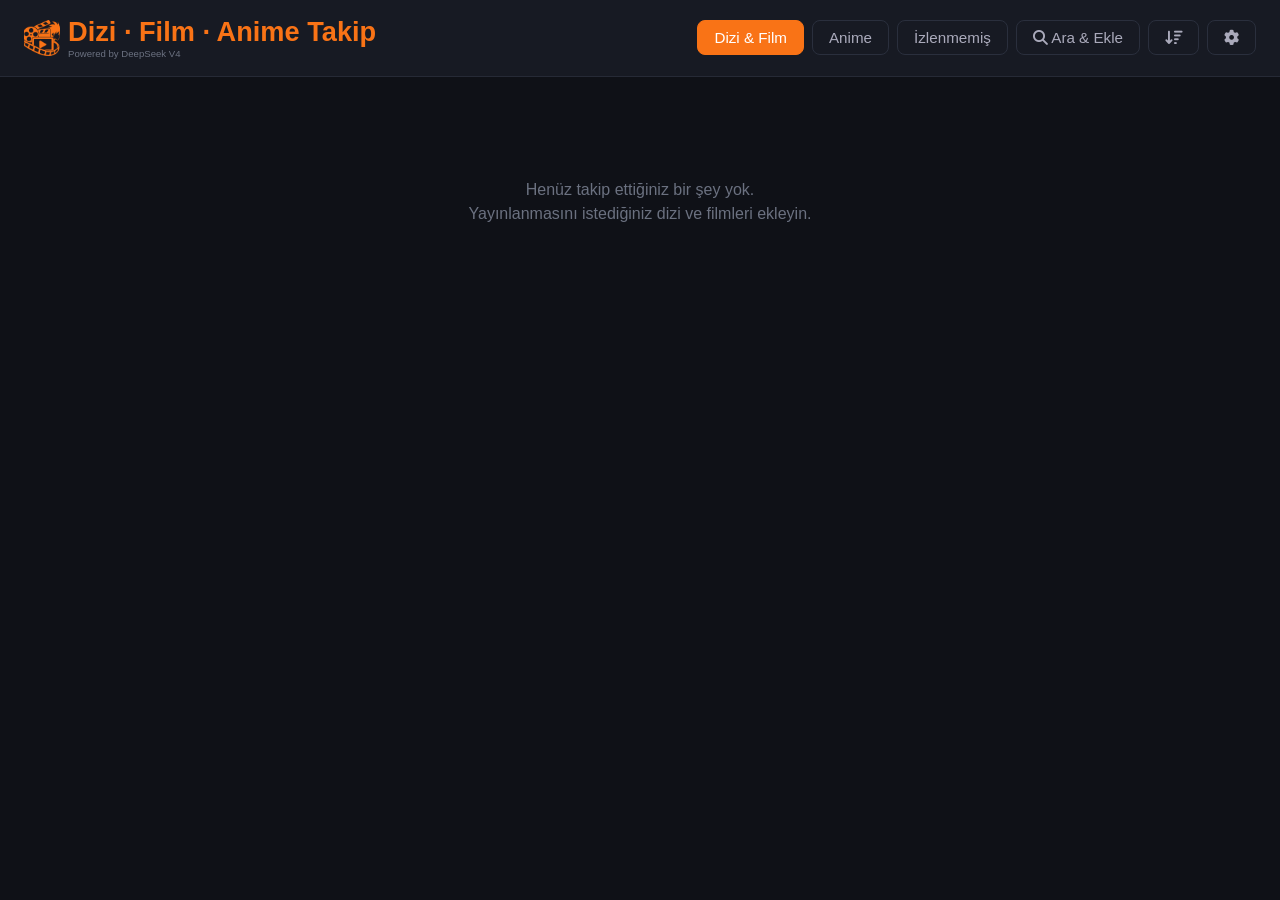
==== static/index.html @ a3ce1bc9 "Faz 2: klasor duzenlemesi (py/db/docker/md/requirements/sh/service/backup/bak + static js/css/images" ====
<!DOCTYPE html>
<html lang="tr">
<head>
  <meta charset="UTF-8" />
  <meta name="viewport" content="width=device-width, initial-scale=1.0" />
  <title>Takip Listesi</title>
  <link rel="stylesheet" href="/static/css/style.css?v=304" />
  <link rel="stylesheet" href="https://cdnjs.cloudflare.com/ajax/libs/font-awesome/6.5.1/css/all.min.css" />
</head>
<body>
  <nav>
    <div class="logo">
      <img class="logo-img" src="/static/images/logo.png" alt="Logo" />
      <div>
        <div class="logo-title" data-i18n="logo_title">Dizi · Film · Anime Takip</div>
        <div class="logo-sub">Powered by DeepSeek V4</div>
      </div>
    </div>
    <div class="tabs">
      <button id="tab-followed" class="tab active" data-i18n="tab_followed">Dizi &amp; Film</button>
      <button id="tab-anime" class="tab" data-i18n="tab_anime">Anime</button>
      <button id="tab-unwatched" class="tab" data-i18n="tab_unwatched">İzlenmemiş</button>
      <button id="tab-search" class="tab"><i class="fa-solid fa-magnifying-glass"></i> <span data-i18n="tab_search">Ara &amp; Ekle</span></button>
      <div class="sort-wrap">
        <button id="tab-sort" class="tab" data-i18n-title="sort_title"><i class="fa-solid fa-arrow-down-wide-short"></i></button>
        <div id="sort-menu" class="sort-menu">
          <button class="sort-item" data-sort="added"><i class="fa-solid fa-clock"></i><span data-i18n="sort_added">Ekleme sırası</span></button>
          <button class="sort-item" data-sort="alpha"><i class="fa-solid fa-arrow-down-a-z"></i><span data-i18n="sort_alpha">Alfabetik</span></button>
          <button class="sort-item" data-sort="score"><i class="fa-solid fa-star"></i><span data-i18n="sort_score">Puana göre</span></button>
          <button class="sort-item" data-sort="date"><i class="fa-solid fa-calendar"></i><span data-i18n="sort_date">Yaklaşan tarih</span></button>
          <button class="sort-item" data-sort="type"><i class="fa-solid fa-layer-group"></i><span data-i18n="sort_type">Türe göre</span></button>
        </div>
      </div>
      <div class="settings-wrap">
        <button id="tab-settings" class="tab"><i class="fa-solid fa-gear"></i></button>
        <div id="settings-menu" class="settings-menu">
          <button class="settings-menu-item" data-target="settings-lang-modal"><i class="fa-solid fa-globe"></i><span data-i18n="settings_lang">Dil ve Zaman</span></button>
          <button class="settings-menu-item" data-target="settings-tmdb-modal"><i class="fa-solid fa-key"></i><span data-i18n="settings_tmdb">TMDB ve Telegram</span></button>
          <button class="settings-menu-item tmdb-locked" data-target="settings-favactors-modal"><i class="fa-solid fa-heart"></i><span data-i18n="settings_favactors">Favori Oyuncular</span></button>
          <button class="settings-menu-item tmdb-locked" data-target="settings-favgenres-modal"><i class="fa-solid fa-star"></i><span data-i18n="settings_favgenres">Favori Türler</span></button>
          <button class="settings-menu-item tmdb-locked" data-target="settings-notify-modal"><i class="fa-solid fa-bell"></i><span data-i18n="settings_notify">Bildirim Ayarları</span></button>
          <button class="settings-menu-item tmdb-locked" data-target="settings-update-modal"><i class="fa-solid fa-rotate"></i><span data-i18n="settings_update">Güncelleme</span></button>
        </div>
      </div>
    </div>
  </nav>

  <main>
    <div id="tmdb-key-banner" class="tmdb-key-banner" style="display:none">
      <i class="fa-solid fa-triangle-exclamation"></i>
      <span id="tmdb-key-msg"></span>
      <button id="tmdb-key-close" class="tmdb-key-close" data-i18n-title="close">&times;</button>
    </div>
    <!-- Followed view -->
    <section id="view-followed" class="view active">
      <div id="poster-grid" class="poster-grid"></div>
      <div id="empty-followed" class="empty">
        <p data-i18n="empty_1">Henüz takip ettiğiniz bir şey yok.</p>
        <p data-i18n="empty_2">Yayınlanmasını istediğiniz dizi ve filmleri ekleyin.</p>
      </div>
    </section>

    <!-- Anime view -->
    <section id="view-anime" class="view">
      <div id="anime-grid" class="poster-grid"></div>
      <div id="empty-anime" class="empty">
        <p data-i18n="anime_empty_1">Henüz takip ettiğiniz anime yok.</p>
        <p data-i18n="anime_empty_2">Ara &amp; Ekle sekmesinden Anime seçerek ekleyin.</p>
      </div>
    </section>

    <!-- Unwatched view -->
    <section id="view-unwatched" class="view">
      <div id="unwatched-shows-wrap">
        <h2 class="unwatched-section-title" data-i18n="unwatched_shows">İzlenmemiş Diziler</h2>
        <div id="unwatched-shows" class="poster-grid"></div>
      </div>
      <div id="unwatched-anime-wrap">
        <h2 class="unwatched-section-title" data-i18n="unwatched_anime">İzlenmemiş Animeler</h2>
        <div id="unwatched-anime" class="poster-grid"></div>
      </div>
      <div id="empty-unwatched" class="empty">
        <p data-i18n="empty_unwatched">İzlenmemiş bölüm yok.</p>
      </div>
    </section>

    <!-- Search view -->
    <section id="view-search" class="view">
      <div class="search-card">
        <div class="search-card-header">
          <h2 data-i18n="tab_search">Ara &amp; Ekle</h2>
          <button id="search-close" class="modal-close" data-tip="Kapat" data-i18n-title="close">&times;</button>
        </div>
        <div class="search-area">
          <div class="search-block">
            <h3 class="search-block-title" data-i18n="search_basic">Ara</h3>
            <div class="media-toggle">
              <button id="media-show" class="active" data-i18n="search_type_show">Dizi &amp; Film</button>
              <button id="media-anime" data-i18n="search_type_anime">Anime</button>
            </div>
            <div class="search-bar">
              <input id="normal-search-input" type="text" placeholder="Film veya dizi ara..." data-i18n="search_placeholder" />
            </div>
            <div class="combo-search-row">
              <button id="normal-search-btn" class="search-action-btn" data-i18n="search_basic">Ara</button>
            </div>
          </div>
          <div class="search-block">
            <h3 class="search-block-title" data-i18n="search_combo">Çoklu Ara</h3>
            <div class="filter-add-row">
              <button id="filter-actor" class="filter-add-btn" data-i18n="filter_actor">Oyuncu</button>
              <button id="filter-genre" class="filter-add-btn" data-i18n="filter_genre">Tür</button>
              <button id="filter-year" class="filter-add-btn" data-i18n="search_type_year">Yıl</button>
              <button id="filter-score" class="filter-add-btn" data-i18n="search_type_score">Puan</button>
            </div>
            <div id="filter-chips" class="filter-chips"></div>
            <div class="combo-search-row">
              <button id="search-btn" class="search-action-btn" data-i18n="search_basic">Ara</button>
            </div>
          </div>
        </div>
      </div>
    </section>

    <!-- Search results modal -->
    <div id="search-results-modal" class="modal-overlay" style="display:none">
      <div class="modal results-modal">
        <div class="modal-header">
          <h3 id="results-title"></h3>
          <button id="search-results-close" class="modal-close" data-tip="Kapat" data-i18n-title="close">&times;</button>
        </div>
        <div id="search-results" class="poster-grid modal-body"></div>
        <div id="anime-results" class="poster-grid modal-body" style="display:none"></div>
      </div>
    </div>

  </main>

  <div id="toast" class="toast"></div>

  <!-- Settings modals -->
  <div id="settings-lang-modal" class="modal-overlay settings-modal-overlay" style="display:none">
    <div class="modal settings-modal">
      <div class="modal-header">
        <h3 data-i18n="settings_lang">Dil ve Zaman</h3>
        <button class="modal-close settings-modal-close" data-tip="Kapat" data-i18n-title="close">&times;</button>
      </div>
      <div class="modal-body settings-form">
        <label><span class="settings-label-head"><span data-i18n="label_lang">Uygulama Dili / TMDB Dili</span><span class="saved-hint" data-i18n="saved">Kaydedildi</span></span>
          <select id="s-lang">
            <option value="tr-TR">Türkçe</option>
            <option value="en-US">English</option>
            <option value="de-DE">Deutsch</option>
            <option value="fr-FR">Français</option>
            <option value="es-ES">Español</option>
            <option value="it-IT">Italiano</option>
            <option value="ru-RU">Русский</option>
            <option value="ar-SA">العربية</option>
            <option value="pt-BR">Português (BR)</option>
            <option value="nl-NL">Nederlands</option>
            <option value="pl-PL">Polski</option>
            <option value="ja-JP">日本語</option>
            <option value="ko-KR">한국어</option>
            <option value="zh-CN">中文</option>
          </select>
        </label>
        <label><span class="settings-label-head"><span data-i18n="label_tz">Zaman Dilimi</span><span class="saved-hint" data-i18n="saved">Kaydedildi</span></span>
          <div class="tz-combobox">
            <input id="s-tz" type="text" placeholder="Yazın ve seçin..." autocomplete="off" data-i18n="tz_placeholder" />
            <div id="s-tz-list" class="tz-list" style="display:none"></div>
          </div>
        </label>
      </div>
    </div>
  </div>

  <div id="settings-tmdb-modal" class="modal-overlay settings-modal-overlay" style="display:none">
    <div class="modal settings-modal">
      <div class="modal-header">
        <h3 data-i18n="settings_tmdb">TMDB ve Telegram</h3>
        <button class="modal-close settings-modal-close" data-tip="Kapat" data-i18n-title="close">&times;</button>
      </div>
      <div class="modal-body settings-form">
        <label><span class="settings-label-head"><span data-i18n="label_tmdb">TMDB API Key</span><span class="saved-hint" data-i18n="saved">Kaydedildi</span></span>
          <input id="s-tmdb" type="text" placeholder="tmdb_api_key" />
        </label>
        <label><span class="settings-label-head"><span data-i18n="label_token">Telegram Bot Token</span><span class="saved-hint" data-i18n="saved">Kaydedildi</span></span>
          <input id="s-token" type="text" placeholder="123456:ABC-DEF..." />
        </label>
        <label><span class="settings-label-head"><span data-i18n="label_chat">Telegram Chat ID</span><span class="saved-hint" data-i18n="saved">Kaydedildi</span></span>
          <input id="s-chat" type="text" placeholder="-100123456789" />
        </label>
        <label><span class="settings-label-head"><span data-i18n="label_ntfy">ntfy Konu</span><span class="saved-hint" data-i18n="saved">Kaydedildi</span></span>
          <input id="s-ntfy" type="text" placeholder="konu-adi" data-i18n="ntfy_placeholder" />
        </label>
        <label><span class="settings-label-head"><span data-i18n="label_hour">Bildirim Saati (günlük)</span><span class="saved-hint" data-i18n="saved">Kaydedildi</span></span>
          <div class="time-combobox">
            <input id="s-hour" type="text" value="09:00" />
            <i class="fa-solid fa-clock time-clock"></i>
            <div id="s-time-list" class="time-list" style="display:none">
              <div class="time-col">
                <div class="time-col-title" data-i18n="time_hour">Saat</div>
                <div class="time-col-body" id="s-hour-list"></div>
              </div>
              <div class="time-col">
                <div class="time-col-title" data-i18n="time_minute">Dakika</div>
                <div class="time-col-body" id="s-minute-list"></div>
              </div>
            </div>
          </div>
        </label>
        <div class="settings-actions">
          <button id="test-settings" class="btn"><span data-i18n="test_message">Test Mesajı Gönder</span></button>
        </div>
        <div id="settings-msg" class="msg"></div>
      </div>
    </div>
  </div>

  <div id="settings-favactors-modal" class="modal-overlay settings-modal-overlay" style="display:none">
    <div class="modal settings-modal">
      <div class="modal-header">
        <h3 data-i18n="settings_favactors">Favori Oyuncular</h3>
        <button class="modal-close settings-modal-close" data-tip="Kapat" data-i18n-title="close">&times;</button>
      </div>
      <div class="modal-body">
        <div id="fav-actors-list" class="fav-list"></div>
      </div>
    </div>
  </div>

  <div id="settings-favgenres-modal" class="modal-overlay settings-modal-overlay" style="display:none">
    <div class="modal settings-modal">
      <div class="modal-header">
        <h3 data-i18n="settings_favgenres">Favori Türler</h3>
        <button class="modal-close settings-modal-close" data-tip="Kapat" data-i18n-title="close">&times;</button>
      </div>
      <div class="modal-body">
        <div id="fav-genres-list" class="fav-list"></div>
      </div>
    </div>
  </div>

  <div id="settings-notify-modal" class="modal-overlay settings-modal-overlay" style="display:none">
    <div class="modal settings-modal">
      <div class="modal-header">
        <h3 data-i18n="settings_notify">Bildirim Ayarları</h3>
        <button class="modal-close settings-modal-close" data-tip="Kapat" data-i18n-title="close">&times;</button>
      </div>
      <div class="modal-body">
        <div class="notify-row">
          <span class="notify-name"><i class="fa-brands fa-telegram notify-ico-telegram"></i> Telegram</span>
          <label class="switch"><input type="checkbox" id="s-telegram-enabled" checked /><span class="slider"></span></label>
        </div>
        <div class="notify-row">
          <span class="notify-name"><i class="fa-solid fa-bell notify-ico-ntfy"></i> ntfy</span>
          <label class="switch"><input type="checkbox" id="s-ntfy-enabled" checked /><span class="slider"></span></label>
        </div>
        <div id="notify-saved-hint" class="notify-saved" data-i18n="saved">Kaydedildi</div>
      </div>
    </div>
  </div>

  <!-- Update settings modal -->
      <div id="settings-update-modal" class="modal-overlay settings-modal-overlay" style="display:none">
    <div class="modal settings-modal">
      <div class="modal-header">
        <h3 data-i18n="settings_update">Güncelleme</h3>
        <button class="modal-close settings-modal-close" data-tip="Kapat" data-i18n-title="close">&times;</button>
      </div>
      <div class="modal-body settings-form">
        <label><span class="settings-label-head"><span data-i18n="label_sync_hour">Bölüm Güncelleme Saati</span><span class="saved-hint" data-i18n="saved">Kaydedildi</span></span>
          <div class="time-combobox">
            <input id="s-sync-hour" type="text" value="09:00" />
            <i class="fa-solid fa-clock time-clock"></i>
            <div id="s-sync-time-list" class="time-list" style="display:none">
              <div class="time-col">
                <div class="time-col-title" data-i18n="time_hour">Saat</div>
                <div class="time-col-body" id="s-sync-hour-list"></div>
              </div>
              <div class="time-col">
                <div class="time-col-title" data-i18n="time_minute">Dakika</div>
                <div class="time-col-body" id="s-sync-minute-list"></div>
              </div>
            </div>
          </div>
        </label>
        <label><span class="settings-label-head"><span data-i18n="label_genre_hour">Tür Güncelleme Saati</span><span class="saved-hint" data-i18n="saved">Kaydedildi</span></span>
          <div class="time-combobox">
            <input id="s-genre-hour" type="text" value="05:00" />
            <i class="fa-solid fa-clock time-clock"></i>
            <div id="s-genre-time-list" class="time-list" style="display:none">
              <div class="time-col">
                <div class="time-col-title" data-i18n="time_hour">Saat</div>
                <div class="time-col-body" id="s-genre-hour-list"></div>
              </div>
              <div class="time-col">
                <div class="time-col-title" data-i18n="time_minute">Dakika</div>
                <div class="time-col-body" id="s-genre-minute-list"></div>
              </div>
            </div>
          </div>
        </label>
        <label><span class="settings-label-head"><span data-i18n="label_data_hour">Veri Güncelleme Saati</span><span class="saved-hint" data-i18n="saved">Kaydedildi</span></span>
          <div class="time-combobox">
            <input id="s-data-hour" type="text" value="05:10" />
            <i class="fa-solid fa-clock time-clock"></i>
            <div id="s-data-time-list" class="time-list" style="display:none">
              <div class="time-col">
                <div class="time-col-title" data-i18n="time_hour">Saat</div>
                <div class="time-col-body" id="s-data-hour-list"></div>
              </div>
              <div class="time-col">
                <div class="time-col-title" data-i18n="time_minute">Dakika</div>
                <div class="time-col-body" id="s-data-minute-list"></div>
              </div>
            </div>
          </div>
        </label>
        <div id="update-saved-hint" class="notify-saved" data-i18n="saved">Kaydedildi</div>
      </div>
    </div>
  </div>

  <!-- Releases modal -->
  <div id="releases-modal" class="modal-overlay" style="display:none">
    <div class="modal">
      <div class="modal-header">
        <h3 id="releases-title"></h3>
        <button id="releases-close" class="modal-close" data-tip="Kapat" data-i18n-title="close">&times;</button>
      </div>
      <div id="releases-body" class="modal-body"></div>
    </div>
  </div>

  <!-- Details modal -->
  <div id="details-modal" class="modal-overlay" style="display:none">
    <div class="modal details-modal">
      <div class="modal-header">
        <h3 id="details-title"></h3>
        <div class="details-header-actions">
          <button id="details-calendar" class="modal-close" data-tip="Yayın takvimi" data-i18n-title="calendar_title">
            <svg viewBox="0 0 24 24" width="16" height="16" fill="none" stroke="currentColor" stroke-width="2" stroke-linecap="round" stroke-linejoin="round" aria-hidden="true">
              <rect x="3" y="4" width="18" height="18" rx="2" ry="2"></rect>
              <line x1="16" y1="2" x2="16" y2="6"></line>
              <line x1="8" y1="2" x2="8" y2="6"></line>
              <line x1="3" y1="10" x2="21" y2="10"></line>
            </svg>
          </button>
          <button id="details-close" class="modal-close" data-tip="Kapat" data-i18n-title="close">&times;</button>
        </div>
      </div>
      <div id="details-body" class="modal-body"></div>
    </div>
  </div>

  <!-- Confirm modal -->
  <div id="confirm-modal" class="modal-overlay" style="display:none">
    <div class="modal confirm-modal">
      <div class="modal-header">
        <h3 data-i18n="confirm_unfollow">Takibi Bırak</h3>
        <button id="confirm-close" class="modal-close" data-tip="Kapat" data-i18n-title="close">&times;</button>
      </div>
      <div id="confirm-body" class="modal-body">
        <p id="confirm-text" class="confirm-text"></p>
        <div class="confirm-actions">
          <button id="confirm-yes" class="btn confirm-danger" data-i18n="confirm_yes">Evet, Sil</button>
          <button id="confirm-no" class="btn" data-i18n="confirm_no">Vazgeç</button>
        </div>
      </div>
    </div>
  </div>

  <!-- Person modal -->
  <div id="person-modal" class="modal-overlay" style="display:none">
    <div class="modal person-modal">
      <div class="modal-header">
        <h3 id="person-title"></h3>
        <button id="person-close" class="modal-close" data-tip="Kapat" data-i18n-title="close">&times;</button>
      </div>
      <div id="person-body" class="modal-body"></div>
    </div>
  </div>

  <!-- Favorite picker modal -->
  <div id="picker-modal" class="modal-overlay" style="display:none">
    <div class="modal picker-modal">
      <div class="modal-header">
        <h3 id="picker-title"></h3>
        <button id="picker-close" class="modal-close" data-tip="Kapat" data-i18n-title="close">&times;</button>
      </div>
      <div id="picker-body" class="modal-body"></div>
      <div class="modal-footer">
        <button id="picker-go" class="btn primary"><span data-i18n="picker_add">Ekle</span></button>
      </div>
    </div>
  </div>

  <!-- Value input modal (year/score) -->
  <div id="value-modal" class="modal-overlay" style="display:none">
    <div class="modal value-modal">
      <div class="modal-header">
        <h3 id="value-title"></h3>
        <button id="value-close" class="modal-close" data-tip="Kapat" data-i18n-title="close">&times;</button>
      </div>
      <div class="modal-body value-body">
        <input id="value-input" type="text" />
      </div>
      <div class="modal-footer">
        <button id="value-go" class="btn primary"><span data-i18n="picker_add">Ekle</span></button>
      </div>
    </div>
  </div>

  <!-- Unwatched episodes modal -->
  <div id="unwatched-modal" class="modal-overlay" style="display:none">
    <div class="modal unwatched-modal">
      <div class="modal-header">
        <h3 id="unwatched-title"></h3>
        <button id="unwatched-close" class="modal-close" data-tip="Kapat" data-i18n-title="close">&times;</button>
      </div>
      <div id="unwatched-body" class="modal-body"></div>
    </div>
  </div>

  <script src="/static/js/tracker.js?v=309"></script>
</body>
</html>
---- static/css/style.css ----
* {
  box-sizing: border-box;
  margin: 0;
  padding: 0;
}

body {
  font-family: -apple-system, BlinkMacSystemFont, "Segoe UI", Roboto, sans-serif;
  background: #0f1117;
  color: #e6e6e6;
  min-height: 100vh;
}

nav {
  display: flex;
  align-items: center;
  justify-content: space-between;
  flex-wrap: wrap;
  gap: 12px;
  padding: 16px 24px;
  background: #171a23;
  border-bottom: 1px solid #262a36;
  position: sticky;
  top: 0;
  z-index: 10;
}

.logo {
  font-size: 1.3rem;
  font-weight: 700;
  color: #f97316;
  display: flex;
  align-items: center;
  gap: 8px;
}

.logo-img {
  width: 36px;
  height: 36px;
  border-radius: 8px;
  object-fit: cover;
}

.sort-wrap {
  position: relative;
  display: inline-block;
}

.sort-menu {
  position: absolute;
  top: calc(100% + 8px);
  right: 0;
  min-width: 200px;
  background: #1e2230;
  border: 1px solid #3a4050;
  border-radius: 10px;
  padding: 6px;
  box-shadow: 0 10px 24px rgba(0, 0, 0, 0.5);
  display: none;
  z-index: 20;
}

.sort-menu.open {
  display: block;
}

.sort-item {
  display: flex;
  align-items: center;
  gap: 10px;
  width: 100%;
  padding: 9px 12px;
  background: none;
  border: none;
  border-radius: 8px;
  color: #c8cdd8;
  font-size: 0.9rem;
  text-align: left;
  cursor: pointer;
  transition: background 0.15s ease, color 0.15s ease;
}

.sort-item:hover {
  background: #262a36;
  color: #fff;
}

.sort-item.active {
  background: #f97316;
  color: #fff;
}

.sort-item i {
  width: 16px;
  text-align: center;
  font-size: 0.85rem;
}

@media (min-width: 601px) {
  .logo {
    font-size: 1.7rem;
  }

  .search-area {
    margin-top: 24px;
    margin-bottom: 18px;
  }

  .search-bar {
    margin-bottom: 0;
  }

  .search-bar input {
    flex: 1;
    min-width: 0;
    padding: 14px 18px;
    font-size: 1.1rem;
  }

  .search-bar button {
    flex-shrink: 0;
    padding: 0 26px;
  }

  /* Desktop: arama kutusu sola yanaşık */
  #view-search.active {
    align-items: flex-start;
  }
}

.logo-sub {
  font-size: 0.6rem;
  font-weight: 400;
  color: #6b7180;
  line-height: 1.2;
}

.tabs {
  display: flex;
  gap: 8px;
}

.tab {
  background: transparent;
  border: 1px solid #2a2f3d;
  color: #aab;
  padding: 8px 16px;
  border-radius: 8px;
  cursor: pointer;
  font-size: 0.95rem;
  transition: all 0.2s;
}

.tab:hover {
  background: #b45309;
  color: #fff;
}

.tab.active {
  background: #f97316;
  border-color: #f97316;
  color: #fff;
}

main {
  max-width: 1200px;
  margin: 0 auto;
  padding: 24px;
}

.view {
  display: none;
}

.view.active {
  display: block;
}

.poster-grid {
  display: flex;
  flex-wrap: wrap;
  justify-content: center;
  gap: 18px;
}

.poster-grid .card {
  flex: 0 0 auto;
  width: 170px;
}

.card {
  background: #171a23;
  border: 1px solid #262a36;
  border-radius: 12px;
  overflow: hidden;
  position: relative;
  transform-origin: center;
  transition: transform 0.25s ease, box-shadow 0.25s ease;
  z-index: 1;
}

.card:hover {
  transform: scale(1.06);
  border-color: #f97316;
  box-shadow: 0 10px 24px rgba(0, 0, 0, 0.45), 0 0 0 3px rgba(249, 115, 22, 0.3);
  z-index: 5;
}

.card.today-release-card {
  border-color: #60A5FA;
  box-shadow: 0 10px 24px rgba(0, 0, 0, 0.45), 0 0 0 3px rgba(96, 165, 250, 0.3);
}

.card.today-release-card:hover {
  border-color: #f97316;
  box-shadow: 0 10px 24px rgba(0, 0, 0, 0.45), 0 0 0 3px rgba(249, 115, 22, 0.3);
}

.card img {
  width: 100%;
  aspect-ratio: 2/3;
  object-fit: cover;
  background: #222;
  display: block;
}

.poster-wrap {
  position: relative;
  width: 100%;
  aspect-ratio: 2/3;
  overflow: hidden;
}

.poster-wrap img,
.poster-wrap .no-poster {
  width: 100%;
  height: 100%;
  aspect-ratio: 2/3;
}

.badge-watched {
  position: absolute;
  right: 8px;
  bottom: 8px;
  width: 30px;
  height: 30px;
  border-radius: 50%;
  background: rgba(0, 0, 0, 0.6);
  border: none;
  color: #16a34a;
  display: flex;
  align-items: center;
  justify-content: center;
  z-index: 2;
  pointer-events: none;
}

.badge-watched svg {
  width: 14px;
  height: 14px;
  stroke-width: 3;
}

@media (max-width: 600px) {
  .badge-watched {
    width: 26px;
    height: 26px;
    right: 6px;
    bottom: 6px;
  }
  .badge-watched svg {
    width: 12px;
    height: 12px;
  }
  .card .remove,
  .card .calendar-btn {
    width: 26px;
    height: 26px;
    top: 6px;
  }
  .card .remove {
    right: 6px;
  }
  .card .calendar-btn {
    left: 6px;
  }
}

.card .no-poster {
  width: 100%;
  aspect-ratio: 2/3;
  display: flex;
  align-items: center;
  justify-content: center;
  background: #22252f;
  color: #555a66;
  font-size: 2rem;
}

.card .info {
  padding: 10px 12px;
  text-align: center;
}

.card .info .title {
  font-weight: 600;
  font-size: 0.9rem;
  line-height: 1.3;
  min-height: 2.6em;
  margin-bottom: 4px;
  display: -webkit-box;
  -webkit-line-clamp: 2;
  -webkit-box-orient: vertical;
  overflow: hidden;
}

.card .info .meta {
  font-size: 0.8rem;
  color: #8b90a0;
}

.results-modal .card .info .meta {
  white-space: nowrap;
  overflow: hidden;
}

.card .info .meta .badge {
  display: inline-block;
  background: rgba(59, 130, 246, 0.15);
  color: #60a5fa;
  font-size: 0.7rem;
  font-weight: 600;
  padding: 1px 8px;
  border-radius: 999px;
  border: 1px solid rgba(59, 130, 246, 0.4);
  margin-bottom: 4px;
}

.card .info .meta .badge.badge-movie {
  background: rgba(34, 197, 94, 0.15);
  color: #22c55e;
  border-color: rgba(34, 197, 94, 0.4);
}

.card .info .meta .badge.badge-anime {
  background: rgba(236, 72, 153, 0.15);
  color: #f472b6;
  border-color: rgba(236, 72, 153, 0.4);
}

.card .info .meta .badge.badge-anime-status {
  background: rgba(139, 92, 246, 0.15);
  color: #a78bfa;
  border-color: rgba(139, 92, 246, 0.4);
  margin-left: 4px;
}

.card .info .meta .badge.badge-score {
  background: rgba(194, 120, 8, 0.15);
  color: #f97316;
  border: 1px solid rgba(194, 120, 8, 0.4);
  margin-left: 2px;
}

.card .info .meta .badge.badge-platform {
  background: rgba(212, 160, 23, 0.15);
  color: #d4a017;
  border-color: rgba(212, 160, 23, 0.4);
  display: block;
  width: fit-content;
  margin: 4px auto 0 auto;
  max-width: 90px;
  overflow: hidden;
  text-overflow: ellipsis;
  white-space: nowrap;
  vertical-align: middle;
}

.card .info .meta .next-ep {
  color: #22c55e;
  font-size: 0.75rem;
  font-weight: 600;
  margin-top: 3px;
}

.card .info .meta .next-ep .next-ep-days {
  display: inline-block;
  background: rgba(34, 197, 94, 0.15);
  color: #22c55e;
  font-weight: 600;
  font-size: 0.68rem;
  border-radius: 999px;
  border: 1px solid rgba(34, 197, 94, 0.4);
  padding: 1px 6px;
  min-width: 16px;
  text-align: center;
  line-height: 1.4;
}

.card .info .meta .next-ep.anime-ep {
  display: flex;
  flex-direction: row;
  align-items: center;
  justify-content: center;
  flex-wrap: wrap;
  gap: 4px;
  text-align: center;
}

.card .info .meta .next-ep.anime-ep .next-ep-days {
  margin-top: 0;
}

.card .info .meta .next-ep.anime-ep .next-ep-sep {
  color: #22c55e;
}

.season-count-badge,
.season-line .episode-count {
  display: inline-block;
  font-size: 0.7rem;
  font-weight: 600;
  padding: 1px 8px;
  border-radius: 999px;
  margin-left: 2px;
}

.season-count-badge {
  background: rgba(20, 184, 166, 0.15);
  color: #14b8a6;
  border: 1px solid rgba(20, 184, 166, 0.4);
}

.season-line .episode-count {
  background: rgba(139, 92, 246, 0.15);
  color: #a78bfa;
  border: 1px solid rgba(139, 92, 246, 0.4);
}

.season-line {
  margin-top: 4px;
  min-height: 18px;
}

.card .info .meta .next-ep.muted {
  color: #ef4444;
  font-weight: 500;
}

.card .info .meta .next-ep.today {
  color: #60a5fa;
  font-weight: 700;
}

.card .remove {
  position: absolute;
  top: 8px;
  right: 8px;
  background: rgba(0, 0, 0, 0.6);
  border: none;
  color: #ff5f57;
  font-size: 1.1rem;
  width: 30px;
  height: 30px;
  border-radius: 50%;
  cursor: pointer;
  display: none;
}

.card .calendar-btn {
  position: absolute;
  top: 8px;
  left: 8px;
  background: rgba(0, 0, 0, 0.6);
  border: none;
  color: #7dd3fc;
  width: 30px;
  height: 30px;
  border-radius: 50%;
  cursor: pointer;
  display: none;
  align-items: center;
  justify-content: center;
}

.card:hover .remove {
  display: block;
}

.card:hover .calendar-btn {
  display: flex;
}

.search-bar {
  display: flex;
  gap: 10px;
  margin-bottom: 24px;
}

.search-bar input {
  flex: 1;
  padding: 12px 16px;
  background: #171a23;
  border: 1px solid #2a2f3d;
  border-radius: 10px;
  color: #fff;
  font-size: 1rem;
}

.search-bar input:focus {
  outline: none;
  border-color: #f97316;
  box-shadow: 0 0 0 2px rgba(249, 115, 22, 0.3);
}

input:-webkit-autofill,
input:-webkit-autofill:hover,
input:-webkit-autofill:focus {
  -webkit-text-fill-color: #fff;
  -webkit-box-shadow: 0 0 0 1000px #171a23 inset;
  caret-color: #fff;
  transition: background-color 9999s ease-in-out 0s;
}

.search-bar button {
  padding: 0 20px;
  background: #f97316;
  border: none;
  border-radius: 10px;
  color: #fff;
  cursor: pointer;
  font-size: 1.1rem;
}

.search-area {
  display: flex;
  flex-direction: column;
  gap: 22px;
}

.search-block {
  border: 1px solid #262a36;
  border-radius: 12px;
  padding: 18px 20px;
}

.search-block:last-child {
  margin-bottom: 0;
}

.search-block-title {
  display: block;
  margin: 0 0 12px;
  padding: 0;
  font-size: 0.9rem;
  font-weight: 600;
  background: transparent;
  border: none;
  color: #f97316;
  text-transform: uppercase;
  letter-spacing: 0.06em;
  text-align: center;
  border-radius: 0;
}

.search-block {
  text-align: left;
}

.media-toggle {
  display: flex;
  justify-content: center;
  gap: 8px;
  margin-bottom: 14px;
}

.media-toggle button {
  padding: 9px 22px;
  background: #171a23;
  border: 1px solid #2a2f3d;
  border-radius: 10px;
  color: #a0a6b5;
  font-size: 0.95rem;
  cursor: pointer;
  transition: all 0.15s ease;
}

.media-toggle button:hover {
  border-color: #f97316;
  color: #fff;
}

.media-toggle button.active {
  background: #f97316;
  border-color: #f97316;
  color: #fff;
  font-weight: 600;
}

.filter-add-row {
  display: flex;
  justify-content: center;
  flex-wrap: wrap;
  gap: 8px;
  margin-bottom: 12px;
}

.filter-add-btn {
  padding: 7px 14px;
  background: #232838;
  border: 1px solid #333a4d;
  border-radius: 20px;
  color: #c9cedb;
  font-size: 0.85rem;
  cursor: pointer;
  transition: all 0.15s ease;
}

.filter-add-btn:hover {
  background: rgba(249, 115, 22, 0.2);
  border-color: #f97316;
  color: #fff;
}

.combo-search-row {
  display: flex;
  justify-content: center;
  margin-top: 12px;
}

.search-action-btn {
  display: inline-flex;
  align-items: center;
  justify-content: center;
  padding: 9px 22px;
  min-width: 80px;
  min-height: 38px;
  background: transparent;
  border: 1px solid #2a2f3d;
  border-radius: 10px;
  color: #c8cdd8;
  font-size: 0.95rem;
  font-weight: 600;
  cursor: pointer;
  transition: all 0.15s ease;
}

.search-action-btn:hover {
  background: transparent;
  border-color: #f97316;
  color: #fff;
}

.btn-spinner {
  display: inline-block;
  width: 14px;
  height: 14px;
  border: 2px solid rgba(255, 255, 255, 0.4);
  border-top-color: #fff;
  border-radius: 50%;
  animation: spin 0.7s linear infinite;
  vertical-align: middle;
}

@keyframes spin {
  to {
    transform: rotate(360deg);
  }
}

.filter-chips {
  display: flex;
  flex-wrap: wrap;
  justify-content: center;
  gap: 5px;
  margin-bottom: 12px;
  min-height: 0;
}

.chip {
  display: inline-flex;
  align-items: center;
  gap: 4px;
  background: #1e3a2a;
  border: 1px solid #2f5d3f;
  border-radius: 20px;
  padding: 2px 8px;
  font-size: 0.72rem;
  color: #c9cedb;
}

.chip-icon {
  flex-shrink: 0;
}

.chip-x {
  display: inline-flex;
  align-items: center;
  justify-content: center;
  width: 14px;
  height: 14px;
  padding: 0;
  background: transparent;
  border: none;
  color: #b91c1c;
  cursor: pointer;
  font-size: 0.65rem;
  line-height: 1;
  transform: translate(2px, 1px);
}

.chip-x:hover {
  color: #ef4444;
}

.empty {
  text-align: center;
  padding: 80px 20px;
  color: #6b7180;
}

.empty p {
  margin-bottom: 6px;
}

/* Settings */
#view-settings.active {
  display: flex;
  align-items: center;
  justify-content: center;
  flex-direction: column;
  min-height: calc(100vh - 140px);
  padding: 24px 0;
}

/* Search */
#view-search.active {
  display: flex;
  align-items: center;
  justify-content: flex-start;
  flex-direction: column;
  min-height: calc(100vh - 140px);
  padding: 24px 0;
}

/* Anime */
#view-anime.active {
  display: block;
  padding: 24px 0;
}

#view-anime .poster-grid {
  justify-content: center;
}

.search-card {
  width: 100%;
  max-width: 800px;
  background: #171a23;
  border: 1px solid #262a36;
  border-radius: 14px;
  padding: 24px 28px;
  box-shadow: 0 10px 30px rgba(0, 0, 0, 0.4);
}

#view-search .poster-grid {
  gap: 12px;
}

#view-search .poster-grid .card {
  width: 132px;
}

.search-card-header {
  display: flex;
  align-items: center;
  justify-content: space-between;
  margin-bottom: 18px;
}

#view-search h2 {
  margin: 0;
  font-size: 1.05rem;
  color: #f97316;
}

.modal.results-modal {
  max-width: 1000px;
  width: 100%;
}

#view-search .search-bar {
  margin-bottom: 0;
}

.settings-card {
  width: 100%;
  max-width: 480px;
  background: #171a23;
  border: 1px solid #262a36;
  border-radius: 14px;
  padding: 28px 32px;
  box-shadow: 0 10px 30px rgba(0, 0, 0, 0.4);
}

.settings-card-header {
  display: flex;
  align-items: center;
  justify-content: space-between;
  margin-bottom: 20px;
}

#view-settings h2 {
  margin: 0;
  text-align: center;
  font-size: 1.05rem;
  color: #f97316;
}

.settings-form {
  display: flex;
  flex-direction: column;
  gap: 18px;
}

.settings-menu-wrap {
  position: relative;
  margin-bottom: 18px;
}

.settings-menu-btn {
  display: flex;
  align-items: center;
  gap: 8px;
  width: 100%;
  padding: 10px 14px;
  background: #1e2230;
  border: 1px solid #3a4050;
  border-radius: 10px;
  color: #c8cdd8;
  font-size: 0.95rem;
  cursor: pointer;
  transition: background 0.15s ease, color 0.15s ease;
}

.settings-menu-btn:hover {
  background: #262a36;
  color: #fff;
}

.settings-wrap {
  position: relative;
  display: inline-block;
}

.settings-menu {
  position: absolute;
  top: calc(100% + 8px);
  right: 0;
  left: auto;
  min-width: 200px;
  background: #1e2230;
  border: 1px solid #3a4050;
  border-radius: 10px;
  padding: 6px;
  box-shadow: 0 10px 24px rgba(0, 0, 0, 0.5);
  display: none;
  z-index: 20;
}

.settings-menu.open {
  display: block;
}

.settings-menu-item {
  display: flex;
  align-items: center;
  gap: 10px;
  width: 100%;
  padding: 9px 12px;
  background: none;
  border: none;
  border-radius: 8px;
  color: #c8cdd8;
  font-size: 0.9rem;
  text-align: left;
  cursor: pointer;
  transition: background 0.15s ease, color 0.15s ease;
}

.settings-menu-item:hover {
  background: #262a36;
  color: #f97316;
}

.settings-menu-item i {
  width: 16px;
  text-align: center;
  font-size: 0.85rem;
}

.settings-menu-item:hover i {
  color: #f97316;
}

.settings-menu-item.locked {
  opacity: 0.45;
  cursor: not-allowed;
}

.settings-menu-item.locked:hover {
  background: none;
  color: #c8cdd8;
}

.settings-menu-item.locked:hover i {
  color: #c8cdd8;
}

.settings-modal {
  max-width: 480px;
  width: 100%;
}

.settings-submodal {
  display: flex;
  flex-direction: column;
  gap: 18px;
  margin-bottom: 20px;
}

.settings-submodal-header {
  font-size: 0.85rem;
  font-weight: 600;
  color: #f97316;
  text-transform: uppercase;
  letter-spacing: 0.06em;
  padding-bottom: 8px;
  border-bottom: 1px solid #262a36;
}

.settings-submodal label {
  display: flex;
  flex-direction: column;
  gap: 6px;
  font-weight: 500;
  color: #aab;
  font-size: 0.9rem;
}

.settings-submodal input,
.settings-submodal select {
  padding: 12px 14px;
  background: #171a23;
  border: 1px solid #2a2f3d;
  border-radius: 8px;
  color: #fff;
  font-size: 0.95rem;
  color-scheme: dark;
  cursor: pointer;
}

.settings-submodal input:focus,
.settings-submodal select:focus {
  outline: none;
  border-color: #f97316;
}

.fav-list {
  display: flex;
  flex-wrap: wrap;
  justify-content: center;
  gap: 8px;
  max-height: 60vh;
  overflow-y: auto;
}

.fav-empty {
  text-align: center;
  padding: 30px 20px;
  color: #6b7180;
  font-size: 0.9rem;
}

.fav-item {
  display: flex;
  flex: 0 0 auto;
  align-items: center;
  justify-content: space-between;
  gap: 10px;
  width: calc((100% - 8px) / 2);
  min-width: 0;
  padding: 8px 12px;
  background: rgba(255, 255, 255, 0.04);
  border: 1px solid #2a2f3b;
  border-radius: 8px;
}

.fav-name {
  font-size: 0.85rem;
  color: #e5e9f0;
  overflow: hidden;
  text-overflow: ellipsis;
  white-space: nowrap;
}

.fav-heart {
  flex-shrink: 0;
  display: flex;
  align-items: center;
  justify-content: center;
  width: 28px;
  height: 28px;
  background: transparent;
  border: none;
  border-radius: 6px;
  color: #ef4444;
  cursor: pointer;
  transition: transform 0.15s ease, color 0.15s ease;
}

.fav-heart:hover {
  transform: scale(1.15);
  color: #dc2626;
}

.notify-row {
  display: flex;
  flex-direction: row;
  align-items: center;
  justify-content: space-between;
  max-width: 250px;
  margin-left: auto;
  margin-right: auto;
  padding: 12px 8px;
}

.notify-row + .notify-row {
  margin-top: 4px;
}

.notify-name {
  display: flex;
  align-items: center;
  gap: 10px;
  font-size: 0.95rem;
  color: #c8cdd8;
}

.notify-name i {
  width: 18px;
  text-align: center;
  color: #f97316;
}

.notify-name i.notify-ico-telegram {
  color: #229ed9;
}

.notify-name i.notify-ico-ntfy {
  color: #2b8474;
}

.switch {
  position: relative;
  display: inline-block;
  width: 46px;
  height: 24px;
  flex-shrink: 0;
}

.switch input {
  opacity: 0;
  width: 0;
  height: 0;
}

.switch .slider {
  position: absolute;
  cursor: pointer;
  top: 0;
  left: 0;
  right: 0;
  bottom: 0;
  background: #3a4050;
  transition: 0.3s;
  border-radius: 24px;
}

.switch .slider:before {
  position: absolute;
  content: "";
  height: 18px;
  width: 18px;
  left: 3px;
  bottom: 3px;
  background: #fff;
  transition: 0.3s;
  border-radius: 50%;
}

.switch input:checked + .slider {
  background: #16a34a;
}

.switch input:checked + .slider:before {
  transform: translateX(22px);
}

.switch input:disabled + .slider {
  opacity: 0.45;
  cursor: not-allowed;
}

.tmdb-key-banner {
  display: flex;
  align-items: center;
  gap: 12px;
  max-width: 720px;
  margin: 12px auto 0;
  padding: 12px 16px;
  background: rgba(239, 68, 68, 0.12);
  border: 1px solid rgba(239, 68, 68, 0.55);
  border-radius: 10px;
  color: #fecaca;
  font-size: 14px;
  line-height: 1.5;
}

.tmdb-key-banner i {
  color: #ef4444;
  font-size: 18px;
  flex-shrink: 0;
}

.tmdb-key-banner a {
  color: #fca5a5;
  text-decoration: underline;
}

.tmdb-key-banner a:hover {
  color: #fff;
  background: rgba(239, 68, 68, 0.3);
  border-radius: 4px;
  text-decoration: none;
}

.tmdb-key-close {
  margin-left: auto;
  background: transparent;
  border: none;
  color: #fca5a5;
  font-size: 20px;
  line-height: 1;
  cursor: pointer;
  padding: 0 4px;
  flex-shrink: 0;
}

.settings-form label {
  display: flex;
  flex-direction: column;
  gap: 6px;
  font-weight: 500;
  color: #aab;
  font-size: 0.9rem;
}

.settings-form input,
.settings-form select {
  padding: 12px 14px;
  background: #171a23;
  border: 1px solid #2a2f3d;
  border-radius: 8px;
  color: #fff;
  font-size: 0.95rem;
  color-scheme: dark;
  cursor: pointer;
}

.settings-form input:focus,
.settings-form select:focus {
  outline: none;
  border-color: #f97316;
  box-shadow: 0 0 0 2px rgba(249, 115, 22, 0.3);
}

.settings-form select#s-lang {
  padding: 12px 30px 12px 14px;
  appearance: none;
  -webkit-appearance: none;
  background-image: url("data:image/svg+xml;charset=UTF-8,%3csvg xmlns='http://www.w3.org/2000/svg' viewBox='0 0 24 24' fill='none' stroke='%23888' stroke-width='2' stroke-linecap='round' stroke-linejoin='round'%3e%3cpolyline points='6 9 12 15 18 9'%3e%3c/polyline%3e%3c/svg%3e");
  background-repeat: no-repeat;
  background-position: right 10px center;
  background-size: 14px;
}

.settings-form select option {
  background: #171a23;
  color: #fff;
}

.tz-combobox {
  position: relative;
}

.tz-combobox input {
  width: 100%;
  cursor: text;
}

.tz-list {
  position: absolute;
  top: 100%;
  left: 0;
  right: 0;
  z-index: 50;
  max-height: 220px;
  overflow-y: auto;
  background: #171a23;
  border: 1px solid #2a2f3d;
  border-radius: 8px;
  margin-top: 4px;
  box-shadow: 0 10px 30px rgba(0, 0, 0, 0.5);
}

.tz-list div {
  padding: 8px 12px;
  font-size: 0.85rem;
  color: #ddd;
  cursor: pointer;
  white-space: nowrap;
  overflow: hidden;
  text-overflow: ellipsis;
}

.tz-list div:hover,
.tz-list div.selected {
  background: #262a36;
  color: #fff;
}

.settings-form input[type="time"]::-webkit-calendar-picker-indicator {
  cursor: pointer;
}

.time-combobox {
  position: relative;
}

.time-list {
  position: absolute;
  top: calc(100% + 4px);
  bottom: auto;
  left: 0;
  right: 0;
  z-index: 50;
  display: flex;
  gap: 8px;
  padding: 8px;
  background: #171a23;
  border: 1px solid #2a2f3d;
  border-radius: 10px;
  box-shadow: 0 10px 30px rgba(0, 0, 0, 0.5);
  max-height: 260px;
}

.time-col {
  flex: 1;
  min-width: 0;
  display: flex;
  flex-direction: column;
}

.time-col-title {
  text-align: center;
  font-size: 0.75rem;
  font-weight: 600;
  color: #f97316;
  text-transform: uppercase;
  letter-spacing: 0.05em;
  padding-bottom: 6px;
  border-bottom: 1px solid #262a36;
  margin-bottom: 4px;
}

.time-col-body {
  overflow-y: auto;
  max-height: 210px;
}

.time-cell {
  display: block;
  width: 100%;
  padding: 8px 10px;
  text-align: center;
  background: transparent;
  border: none;
  border-radius: 0;
  color: #ddd;
  font-size: 1rem;
  cursor: pointer;
}

.time-cell:hover {
  background: #262a36;
  color: #fff;
}

.time-num {
  display: inline-flex;
  align-items: center;
  justify-content: center;
  width: 32px;
  height: 32px;
  border-radius: 0;
  color: inherit;
}

.time-cell:hover .time-num {
  background: #262a36;
}

.time-cell.selected .time-num {
  background: #f97316;
  color: #fff;
  font-weight: 600;
}

.settings-label-head {
  display: flex;
  justify-content: space-between;
  align-items: center;
  gap: 8px;
}

.saved-hint {
  font-size: 0.7rem;
  font-weight: 600;
  color: #2e7d32;
  opacity: 0;
  transition: opacity 0.2s;
  white-space: nowrap;
}

.saved-hint.show {
  opacity: 1;
}

.notify-saved {
  text-align: center;
  font-size: 0.75rem;
  font-weight: 600;
  color: #2e7d32;
  opacity: 0;
  transition: opacity 0.2s;
  margin-top: 14px;
}

.notify-saved.show {
  opacity: 1;
}

.settings-modal .settings-form .time-combobox input {
  width: 100%;
  padding-right: 40px;
  cursor: text;
}

.time-clock {
  position: absolute;
  right: 14px;
  top: 50%;
  transform: translateY(-50%);
  color: #fff;
  font-size: 0.9rem;
  cursor: pointer;
}

.time-col-body,
.time-list {
  scrollbar-width: none;
  -ms-overflow-style: none;
}

.time-col-body::-webkit-scrollbar,
.time-list::-webkit-scrollbar {
  display: none;
}

.settings-modal .modal-body {
  scrollbar-width: none;
  -ms-overflow-style: none;
}

.settings-modal .modal-body::-webkit-scrollbar {
  display: none;
}

.settings-actions {
  display: flex;
  gap: 10px;
  margin-top: 8px;
  justify-content: center;
}

.btn {
  padding: 11px 20px;
  border: none;
  border-radius: 8px;
  cursor: pointer;
  font-size: 0.95rem;
  background: #262a36;
  color: #fff;
}

.btn.primary {
  background: #f97316;
}

.confirm-modal {
  max-width: 380px;
}

.confirm-text {
  font-size: 0.95rem;
  color: #c9cedb;
  line-height: 1.5;
  margin: 0 0 16px;
}

.confirm-actions {
  display: flex;
  justify-content: flex-end;
  gap: 10px;
}

.confirm-actions .btn {
  padding: 7px 14px;
  font-size: 0.8rem;
  border-radius: 7px;
}

.confirm-danger {
  background: #dc2626;
}

.confirm-danger:hover {
  background: #ef4444;
}

.msg {
  margin-top: 8px;
  padding: 10px 14px;
  border-radius: 8px;
  display: none;
  font-size: 0.9rem;
  text-align: center;
}

.msg.success {
  display: block;
  background: #123524;
  color: #6ee7a0;
}

.msg.error {
  display: block;
  background: #3d1616;
  color: #ff8a8a;
}

.toast {
  position: fixed;
  bottom: 24px;
  left: 50%;
  transform: translateX(-50%) translateY(20px);
  background: #166534;
  color: #fff;
  padding: 12px 20px;
  border-radius: 10px;
  border: 1px solid #22c55e;
  box-shadow: 0 6px 20px rgba(0, 0, 0, 0.45);
  opacity: 0;
  transition: all 0.3s;
  pointer-events: none;
  z-index: 400;
}

.toast.err {
  background: #7f1d1d;
  border-color: #ef4444;
}

.toast.show {
  opacity: 1;
  transform: translateX(-50%) translateY(0);
}

/* Custom tooltip */
.app-tip {
  position: fixed;
  z-index: 300;
  background: #1e2230;
  color: #f0f2f7;
  border: 1px solid #3a4050;
  border-radius: 8px;
  padding: 6px 10px;
  font-size: 0.75rem;
  line-height: 1.4;
  max-width: 280px;
  box-shadow: 0 6px 18px rgba(0, 0, 0, 0.5);
  pointer-events: none;
  opacity: 0;
  transform: translateY(4px);
  transition: opacity 0.15s ease, transform 0.15s ease;
}

.app-tip.show {
  opacity: 1;
  transform: translateY(0);
}

/* Releases modal */
.modal-overlay {
  position: fixed;
  inset: 0;
  background: rgba(0, 0, 0, 0.7);
  display: flex;
  align-items: center;
  justify-content: center;
  z-index: 200;
  padding: 20px;
}

.modal {
  background: #171a23;
  border: 1px solid #2a2f3d;
  border-radius: 12px;
  width: 100%;
  max-width: 560px;
  max-height: 80vh;
  min-width: 0;
  display: flex;
  flex-direction: column;
  overflow: hidden;
}

.modal-header {
  display: flex;
  align-items: center;
  justify-content: space-between;
  padding: 16px 20px;
  border-bottom: 1px solid #262a36;
}

.modal-header h3 {
  font-size: 1.05rem;
  margin: 0;
  color: #f97316;
  flex: 1;
  min-width: 0;
  overflow: hidden;
  text-overflow: ellipsis;
  white-space: nowrap;
  padding-right: 8px;
}

.modal-close {
  background: transparent;
  border: none;
  color: #ef4444;
  font-size: 1.6rem;
  line-height: 1;
  cursor: pointer;
}

.details-header-actions {
  display: flex;
  align-items: center;
  gap: 8px;
  flex-shrink: 0;
}

#details-calendar {
  color: #7dd3fc;
  font-size: 1rem;
  display: flex;
  align-items: center;
  justify-content: center;
  padding: 4px;
}

#details-calendar:hover {
  color: #bae6fd;
}

.modal-close:hover {
  color: #f87171;
}

.modal-body {
  padding: 16px 20px;
  overflow-y: auto;
  overflow-x: hidden;
  min-width: 0;
}

.details-modal {
  max-width: 800px;
}

.details-wrap {
  display: flex;
  gap: 14px;
}

.details-poster-col {
  display: flex;
  flex-direction: column;
  align-items: center;
  gap: 12px;
  width: 220px;
  flex-shrink: 0;
}

.details-poster {
  width: 220px;
  height: 330px;
  object-fit: cover;
  border-radius: 10px;
  flex-shrink: 0;
  box-shadow: 0 6px 20px rgba(0, 0, 0, 0.45);
}

.details-main {
  flex: 1;
  min-width: 0;
  display: flex;
  flex-direction: column;
  align-items: center;
  text-align: center;
  gap: 10px;
}

.details-tagline {
  font-style: italic;
  color: #9aa0b0;
  font-size: 0.92rem;
}

.details-meta {
  display: flex;
  flex-wrap: wrap;
  justify-content: center;
  gap: 6px;
}

.detail-badge {
  background: #232838;
  border: 1px solid #333a4d;
  border-radius: 20px;
  padding: 3px 10px;
  font-size: 0.75rem;
  color: #c9cedb;
  white-space: nowrap;
}

.genre-tags {
  display: flex;
  flex-wrap: wrap;
  justify-content: center;
  gap: 6px;
  margin-top: 8px;
}

.genre-tag,
.anime-genre-tag {
  cursor: pointer;
  user-select: none;
  transition: background 0.15s, border-color 0.15s, color 0.15s;
}

.genre-tag:hover,
.anime-genre-tag:hover {
  background: #2d3342;
  border-color: #f97316;
  color: #f97316;
}

.genre-tag.fav,
.anime-genre-tag.fav {
  background: #7f1d1d;
  border-color: #b91c1c;
  color: #fecaca;
}

.genre-tag.fav:hover,
.anime-genre-tag.fav:hover {
  background: #991b1b;
  border-color: #ef4444;
  color: #fee2e2;
}

.details-rating {
  color: #fbbf24;
  font-size: 0.95rem;
  font-weight: 600;
}

.details-votes {
  color: #8b90a0;
  font-weight: 400;
  font-size: 0.8rem;
}

.details-overview {
  color: #c9cedb;
  font-size: 0.9rem;
  line-height: 1.55;
  margin: 0;
}

.detail-calendar-btn {
  margin-top: 24px;
  margin-left: auto;
  margin-right: auto;
  display: block;
  padding: 7px 14px;
  font-size: 0.8rem;
  border-radius: 7px;
}

.details-cast {
  width: 100%;
}

.details-cast-list {
  display: grid;
  grid-template-columns: repeat(2, 1fr);
  gap: 10px;
}

@media (min-width: 601px) {
  .cast-item:last-child:nth-child(odd) {
    grid-column: 1 / -1;
    justify-self: center;
    width: calc(50% - 5px);
    max-width: 100%;
  }
}

.cast-item {
  display: flex;
  align-items: center;
  gap: 10px;
  background: rgba(255, 255, 255, 0.04);
  border: 1px solid #2a2f3b;
  border-radius: 8px;
  padding: 8px 10px;
  min-width: 0;
  overflow: hidden;
  cursor: pointer;
  transition: border-color 0.15s ease, background 0.15s ease;
}

.cast-item:hover {
  border-color: #f97316;
  background: rgba(249, 115, 22, 0.08);
}

.adv-match {
  display: flex;
  align-items: center;
  gap: 4px;
  font-size: 0.72rem;
  color: #f97316;
  background: rgba(249, 115, 22, 0.12);
  border: 1px solid rgba(249, 115, 22, 0.35);
  border-radius: 6px;
  padding: 2px 8px;
  margin-top: 6px;
  overflow: hidden;
  text-overflow: ellipsis;
  white-space: nowrap;
}

.adv-match-icon {
  flex-shrink: 0;
}

.cast-fav {
  background: transparent;
  border: none;
  color: #5b6270;
  display: flex;
  align-items: center;
  justify-content: center;
  padding: 4px;
  margin-left: auto;
  flex-shrink: 0;
  cursor: pointer;
  line-height: 1;
  transition: color 0.15s ease, filter 0.15s ease;
}

.cast-fav:hover {
  color: #f97316;
  filter: drop-shadow(0 0 3px rgba(249, 115, 22, 0.9));
}

.cast-fav.fav {
  color: #ef4444;
}

.cast-fav.fav:hover {
  filter: drop-shadow(0 0 3px rgba(249, 115, 22, 0.9));
}

.person-modal {
  width: 800px;
  max-width: min(800px, 95vw);
}

.person-grid {
  max-height: 70vh;
  overflow-y: auto;
  gap: 12px;
  display: flex;
  flex-wrap: wrap;
  justify-content: center;
  padding: 14px;
  margin: -14px;
}

.person-grid .card {
  width: 132px;
}

.picker-modal {
  width: 560px;
  max-width: min(560px, 95vw);
}

.unwatched-modal {
  width: 560px;
  max-width: min(560px, 95vw);
}

.picker-grid {
  display: flex;
  flex-wrap: wrap;
  justify-content: center;
  gap: 8px;
  max-height: 60vh;
  overflow-y: auto;
}

.actor-grid .picker-item {
  width: calc((100% - 16px) / 3);
}

.genre-grid .picker-item {
  width: calc((100% - 8px) / 2);
}

.picker-item {
  display: flex;
  flex: 0 0 auto;
  align-items: center;
  justify-content: space-between;
  gap: 6px;
  background: rgba(255, 255, 255, 0.04);
  border: 1px solid #2a2f3b;
  border-radius: 8px;
  padding: 8px 10px;
  cursor: pointer;
  user-select: none;
  transition: border-color 0.15s ease, background 0.15s ease;
}

.picker-item:hover {
  border-color: #f97316;
  background: rgba(249, 115, 22, 0.08);
}

.picker-name {
  font-size: 0.82rem;
  color: #e5e9f0;
  overflow: hidden;
  text-overflow: ellipsis;
  white-space: nowrap;
}

.picker-check {
  flex-shrink: 0;
  width: 18px;
  height: 18px;
  border: 1px solid #3a4050;
  border-radius: 5px;
  display: flex;
  align-items: center;
  justify-content: center;
  font-size: 0.75rem;
  color: transparent;
  transition: all 0.15s ease;
}

.picker-item.sel {
  border-color: #f97316;
  background: rgba(249, 115, 22, 0.15);
}

.picker-item.sel .picker-check {
  background: #f97316;
  border-color: #f97316;
  color: #fff;
}

.modal-footer {
  padding: 12px 20px;
  border-top: 1px solid #262a36;
  display: flex;
  justify-content: flex-end;
}

.value-modal {
  width: 420px;
  max-width: min(420px, 95vw);
}

.value-body {
  padding: 20px;
}

.value-body input {
  width: 100%;
  padding: 10px 14px;
  background: #171a23;
  border: 1px solid #2a2f3d;
  border-radius: 10px;
  color: #fff;
  font-size: 0.95rem;
}

.value-body input:focus {
  outline: none;
  border-color: #f97316;
  box-shadow: 0 0 0 2px rgba(249, 115, 22, 0.3);
}

.modal-footer .btn + .btn {
  margin-left: 10px;
}

.modal-footer .btn {
  padding: 9px 22px;
}

.picker-section {
  border: 1px solid #262a36;
  border-radius: 12px;
  padding: 16px 18px;
  margin-bottom: 16px;
}

.picker-section:last-child {
  margin-bottom: 0;
}

.picker-section-title {
  font-size: 0.8rem;
  font-weight: 600;
  color: #f97316;
  text-transform: uppercase;
  letter-spacing: 0.05em;
  margin-bottom: 8px;
}

.picker-free {
  padding: 0 0 12px;
}

.picker-free input {
  width: 100%;
  padding: 10px 14px;
  background: #171a23;
  border: 1px solid #2a2f3d;
  border-radius: 10px;
  color: #fff;
  font-size: 0.95rem;
}

.picker-free input:focus {
  outline: none;
  border-color: #f97316;
  box-shadow: 0 0 0 2px rgba(249, 115, 22, 0.3);
}

.picker-empty {
  text-align: center;
  padding: 30px 20px;
  color: #6b7180;
  font-size: 0.9rem;
}

.cast-avatar {
  width: 42px;
  height: 42px;
  border-radius: 50%;
  object-fit: cover;
  flex-shrink: 0;
}

.cast-avatar-fallback {
  display: flex;
  align-items: center;
  justify-content: center;
  background: #2f3542;
  color: #e5e9f0;
  font-weight: 700;
  font-size: 1.05rem;
}

.cast-info {
  flex: 1;
  min-width: 0;
}

.cast-name {
  font-size: 0.82rem;
  color: #e5e9f0;
  white-space: nowrap;
  overflow: hidden;
  text-overflow: ellipsis;
}

.cast-char {
  font-size: 0.72rem;
  color: #8b90a0;
  white-space: nowrap;
  overflow: hidden;
  text-overflow: ellipsis;
}

.releases-loading {
  text-align: center;
  color: #8b90a0;
  padding: 30px 0;
}

@media (max-width: 600px) {
  .details-wrap {
    flex-direction: column;
    align-items: center;
  }

  .details-poster {
    width: 140px;
    height: 210px;
  }

  .details-poster-col {
    width: 100%;
  }

  .details-main {
    width: 100%;
  }

  .details-cast-list {
    grid-template-columns: 1fr;
  }

  .cast-item {
    width: 275px;
    margin: 0 auto;
  }
}

.releases-loading,
.releases-error {
  color: #8b90a0;
  text-align: center;
  padding: 24px 0;
}

.releases-error {
  color: #ff8a8a;
}

.releases-table {
  width: 100%;
  border-collapse: collapse;
  font-size: 0.95rem;
  table-layout: fixed;
}

.releases-table th,
.releases-table td {
  text-align: left;
  padding: 10px 12px;
  border-bottom: 1px solid #262a36;
  overflow: hidden;
}

.releases-table thead th {
  color: #8b90a0;
  font-weight: 600;
  font-size: 0.85rem;
  text-transform: uppercase;
  letter-spacing: 0.03em;
}

.releases-table th:first-child,
.releases-table td:first-child {
  width: 70%;
  text-align: left;
  white-space: normal;
  overflow: hidden;
}

.releases-table .episode-label {
  white-space: nowrap;
}

.releases-table .episode-name {
  font-size: 0.7rem;
  color: #8b90a0;
  margin-top: 2px;
}

.releases-table th:last-child,
.releases-table td:last-child {
  width: 30%;
  text-align: center;
  white-space: nowrap;
  font-size: 0.82rem;
}

.releases-table tbody tr:hover {
  background: #1d212c;
}

/* Yayın tarihi durum renkleri */
.releases-table td.date-past {
  color: #b06a6a;
}

.releases-table td.date-future {
  color: #6aa879;
}

.releases-table td.date-today {
  color: #6f9ec9;
  font-weight: 700;
}

/* Season boxes */
.season-box {
  border: 1px solid #2a2f3d;
  border-radius: 10px;
  margin-bottom: 14px;
  overflow: hidden;
  background: #14161f;
  min-width: 0;
}

.season-box-title {
  padding: 10px 14px;
  background: #1e2230;
  border-bottom: 1px solid #2a2f3d;
  font-weight: 700;
  font-size: 0.95rem;
  color: #f97316;
}

.season-box .releases-table {
  table-layout: fixed;
}

.season-box .releases-table thead th {
  background: #171a23;
}

.season-box .releases-table tr:last-child td {
  border-bottom: none;
}

/* İzleme durumu */
.season-box-title {
  display: flex;
  align-items: center;
  justify-content: space-between;
  gap: 10px;
}

.season-name {
  white-space: nowrap;
  font-size: 0.85rem;
}

.season-progress {
  flex: 1;
  min-width: 0;
  height: 14px;
  background: #262a36;
  border-radius: 7px;
  overflow: hidden;
  position: relative;
}

.season-progress-fill {
  height: 100%;
  width: 0;
  background: #16a34a;
  transition: width 0.3s ease;
}

.season-progress-text {
  position: absolute;
  inset: 0;
  display: flex;
  align-items: center;
  justify-content: center;
  font-size: 0.7rem;
  font-weight: 700;
  color: #fff;
  text-shadow: 0 1px 2px rgba(0, 0, 0, 0.8);
  white-space: nowrap;
}

.season-watch-all {
  background: #262a36;
  border: 1px solid #3a4050;
  color: #c9cedb;
  font-size: 0.72rem;
  padding: 3px 10px;
  border-radius: 6px;
  cursor: pointer;
  white-space: nowrap;
  flex-shrink: 0;
}

.season-watch-all:hover {
  background: #2f3542;
  color: #fff;
}

.season-watch-all:disabled {
  opacity: 0.45;
  cursor: not-allowed;
  pointer-events: none;
}

.releases-table .watch-btn {
  width: 24px;
  height: 24px;
  border-radius: 50%;
  border: 1px solid #3a4050;
  background: transparent;
  color: transparent;
  font-size: 0.85rem;
  line-height: 1;
  cursor: pointer;
  margin-right: 8px;
  vertical-align: middle;
  display: inline-block;
}

.episode-cell {
  display: inline-block;
  vertical-align: middle;
  text-align: left;
  min-width: 0;
  width: calc(100% - 36px);
}

.episode-cell .episode-name,
.episode-cell .episode-label {
  min-width: 0;
  overflow-wrap: break-word;
  word-wrap: break-word;
}

.releases-table .watch-btn:hover {
  border-color: #fb923c;
  color: #fb923c;
}

.releases-table .watch-btn:disabled {
  opacity: 0.35;
  cursor: not-allowed;
  border-color: #2a2f3d;
}

.releases-table .watch-btn:disabled:hover {
  border-color: #2a2f3d;
  color: transparent;
}

.releases-table .uw-watch.locked {
  opacity: 0.35;
  cursor: not-allowed;
  border-color: #2a2f3d;
}

.releases-table .uw-watch.locked:hover {
  border-color: #2a2f3d;
  color: transparent;
}

.unwatched-section-title {
  color: #f97316;
  font-size: 1rem;
  font-weight: 600;
  text-transform: uppercase;
  letter-spacing: 0.06em;
  text-align: center;
  margin: 0 0 14px;
  padding-bottom: 8px;
  border-bottom: 1px dotted #f97316;
}

#unwatched-anime-wrap.has-shows {
  margin-top: 30px;
}

#view-unwatched > div {
  margin-bottom: 24px;
}

.unwatched-card .next-ep.unwatched-count {
  color: #f97316;
}

.releases-table .watch-btn.on {
  background: #16a34a;
  border-color: #16a34a;
  color: #fff;
}

.releases-table tr.today-release .episode-label,
.releases-table tr.today-release .episode-name {
  color: #6f9ec9;
  font-weight: 700;
}

.releases-table tr.watched .episode-label,
.releases-table tr.watched .episode-name {
  color: #5a6f5f;
}

/* ============ Responsive / Mobile ============ */

/* Dokunmatik cihazlarda hover yok, butonlar her zaman görünür */
@media (hover: none) {
  .card .remove {
    display: block;
  }
  .card .calendar-btn {
    display: flex;
  }
}

/* Tablet ve altı */
@media (max-width: 768px) {
  nav {
    flex-direction: column;
    align-items: stretch;
    gap: 10px;
    padding: 12px 14px;
  }

  .logo {
    text-align: center;
  }

  .tabs {
    display: grid;
    grid-template-columns: 1fr 1fr 1fr auto auto auto;
    gap: 4px;
    width: 100%;
  }

  .tab {
    padding: 8px 4px;
    font-size: 0.8rem;
    text-align: center;
    white-space: nowrap;
    overflow: hidden;
    text-overflow: ellipsis;
  }

  #tab-search span {
    display: none;
  }

  #tab-search {
    padding: 8px 10px;
  }

  #tab-settings {
    padding: 8px 12px;
  }

  .sort-wrap .tab {
    padding: 8px 10px;
  }

  main {
    padding: 14px;
  }

  .poster-grid {
    gap: 12px;
  }

  .poster-grid .card {
    width: 120px;
  }

  .person-grid .card {
    width: 120px;
  }

  .person-grid {
    display: flex;
    flex-wrap: wrap;
    justify-content: center;
    grid-template-columns: none;
  }

  .actor-grid .picker-item {
    width: calc((100% - 8px) / 2);
  }

  .card .info {
    padding: 8px 9px;
  }

  .card .info .title {
    font-size: 0.82rem;
  }

  .settings-actions {
    flex-direction: column;
    align-items: center;
  }

  .settings-actions .btn {
    width: auto;
    min-width: 160px;
  }

  .settings-card {
    padding: 20px 18px;
  }

  .search-action-btn {
    padding-top: 8px;
    padding-bottom: 8px;
    min-width: 64px;
    min-height: 33px;
    font-size: 0.8rem;
  }

  .media-toggle button {
    height: 33px;
    padding: 0 22px;
  }

  .search-bar input {
    height: 33px;
    padding: 0 16px;
  }

  .search-card {
    padding: 18px 14px;
  }

  .settings-modal .settings-form input,
  .settings-modal .settings-form select {
    width: 100%;
    box-sizing: border-box;
    height: 33px;
    padding: 0 16px;
    border-radius: 10px;
    font-size: 1rem;
    color-scheme: dark;
  }

  .settings-modal .settings-form select {
    padding-right: 30px;
  }

  .settings-modal .settings-form select#s-lang {
    padding: 0 30px 0 16px;
  }

  .settings-modal .settings-actions .btn {
    min-height: 33px;
    padding: 0 22px;
    border-radius: 10px;
    font-size: 0.8rem;
    font-weight: 600;
  }

  .settings-modal .settings-actions .btn.primary {
    background: #f97316;
    border: 1px solid #f97316;
  }

  .settings-modal .settings-actions .btn:not(.primary) {
    background: transparent;
    border: 1px solid #2a2f3d;
  }
}

/* Telefon (dar ekran) */
@media (max-width: 480px) {
  .poster-grid {
    gap: 8px;
  }

  .poster-grid .card {
    width: calc((100% - 16px) / 3);
  }

  #view-anime .poster-grid .card {
    width: calc((100% - 24px) / 3);
  }

  .card .info .title {
    font-size: 0.78rem;
  }

  .card .remove,
  .card .calendar-btn {
    width: 26px;
    height: 26px;
    top: 6px;
  }

  .card .calendar-btn {
    left: 6px;
  }

  .card .remove {
    right: 6px;
  }

  #view-search h2,
  #view-settings h2,
  .modal-header h3 {
    font-size: 0.95rem;
  }
}

/* Modal mobilde tam ekran */
@media (max-width: 600px) {
  .toast {
    width: max-content;
    max-width: calc(100vw - 32px);
    font-size: 0.8rem;
    padding: 10px 14px;
    white-space: normal;
    text-align: center;
  }

  .modal-overlay {
    padding: 0;
  }

  .modal {
    max-width: 100%;
    max-height: 100vh;
    height: 100vh;
    border-radius: 0;
    border: none;
  }

  #releases-modal > .modal,
  .modal-overlay .confirm-modal,
  .modal-overlay .details-modal,
  .modal-overlay .person-modal,
  .modal-overlay .picker-modal,
  .modal-overlay .value-modal,
  .modal-overlay .unwatched-modal {
    max-width: 92%;
    max-height: none;
    height: auto;
    border-radius: 12px;
    border: 1px solid #2a2f3d;
    padding: 0;
  }

  .modal-overlay .details-modal,
  .modal-overlay .person-modal,
  .modal-overlay .picker-modal,
  .modal-overlay .unwatched-modal,
  #releases-modal > .modal {
    max-height: 90vh;
  }

  .settings-modal-overlay {
    padding: 14px;
  }

  .modal-overlay .settings-modal {
    width: 100%;
    max-width: none;
    max-height: 90vh;
    height: auto;
    border-radius: 14px;
    border: 1px solid #262a36;
    padding: 0;
  }

  .settings-modal .modal-header h3 {
    font-weight: 600;
    color: #f97316;
    font-size: 1.05rem;
  }

  .modal-header {
    padding: 14px 16px;
  }

  .modal-header h3 {
    white-space: normal;
    -webkit-line-clamp: 2;
    line-clamp: 2;
    display: -webkit-box;
    -webkit-box-orient: vertical;
  }

  .modal-close {
    font-size: 1.8rem;
    padding: 4px 10px;
    flex-shrink: 0;
  }

  .modal-body {
    padding: 12px 12px;
  }

  .settings-modal .modal-body {
    padding: 12px 12px 25px;
  }

  .releases-table {
    font-size: 0.88rem;
  }

  .releases-table th,
  .releases-table td {
    padding: 9px 8px;
  }

  .releases-table th:first-child,
  .releases-table td:first-child {
    width: 70%;
  }

  .releases-table th:last-child,
  .releases-table td:last-child {
    width: 30%;
    font-size: 0.7rem;
  }

  .releases-table .watch-btn {
    width: 18px;
    height: 18px;
    font-size: 0.7rem;
  }

  .season-box-title {
    padding: 9px 12px;
    flex-wrap: wrap;
  }

  .season-box-title .season-name {
    font-size: 0.85rem;
  }

  .card .info .meta {
    display: flex;
    flex-wrap: wrap;
    justify-content: center;
    align-items: center;
  }

  .card .info .meta .season-line,
  .card .info .meta .next-ep {
    flex-basis: 100%;
  }

  .card .info .meta .badge {
    font-size: 0.6rem;
    padding: 1px 6px;
    margin: 0 2px 3px 0;
  }

.card .info .meta .next-ep {
    font-size: 0.6rem;
    display: flex;
    flex-direction: column;
    align-items: center;
    justify-content: center;
    gap: 3px;
    flex-basis: 100%;
  }

  .card .info .meta .next-ep.anime-ep {
    flex-direction: column;
  }

  .card .info .meta .next-ep.anime-ep .next-ep-sep {
    display: none;
  }

  .card .info .meta .next-ep .next-ep-days {
    font-size: 0.6rem;
  }
}
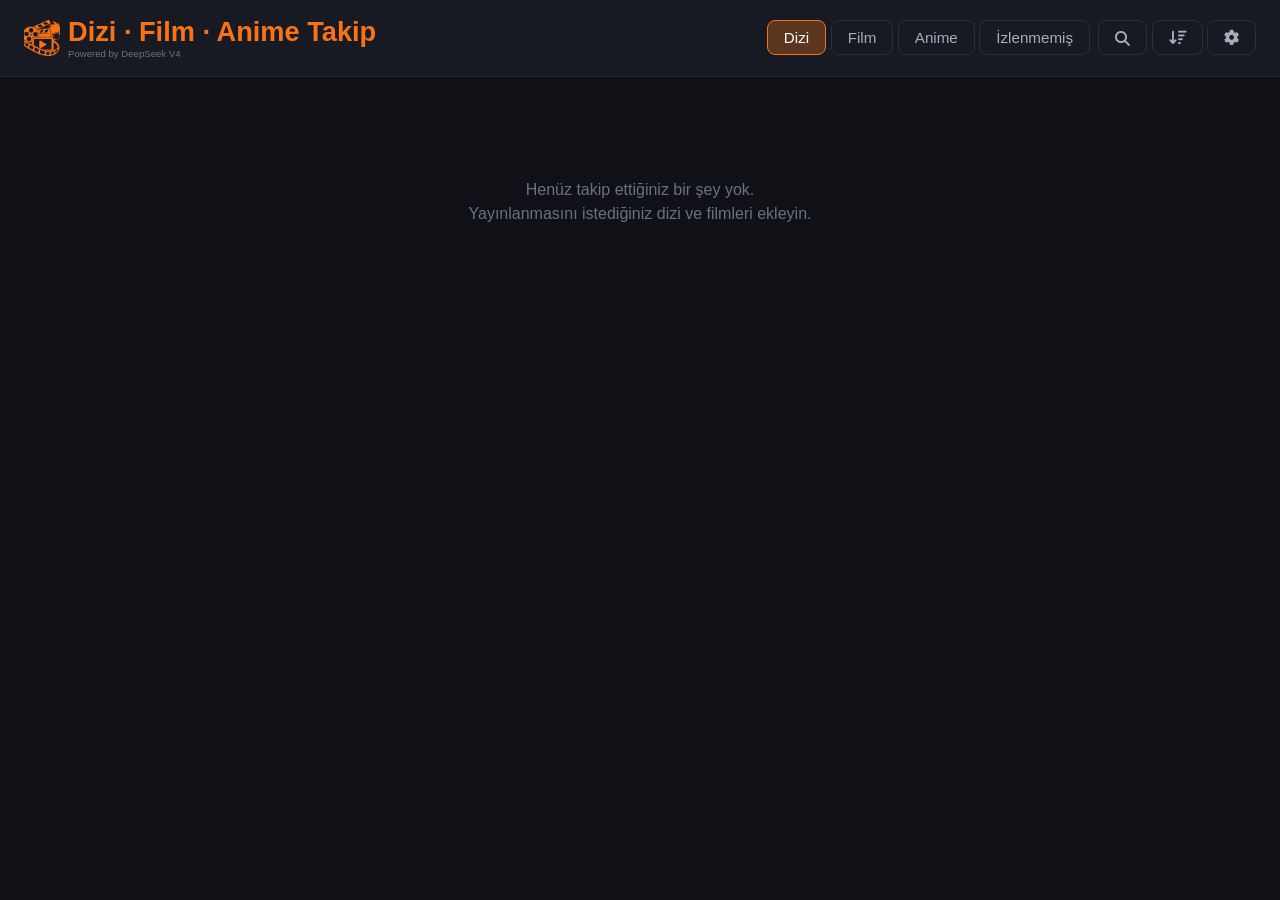
==== commit 4e0a897b: "Faz 7-8: coklu arama duzeltmesi (Aksiyon & Macera tur genisletme + kind parametresi), Dizi/Film ayrı" ====
--- a/static/index.html
+++ b/static/index.html
@@ -4,7 +4,7 @@
   <meta charset="UTF-8" />
   <meta name="viewport" content="width=device-width, initial-scale=1.0" />
   <title>Takip Listesi</title>
-  <link rel="stylesheet" href="/static/css/style.css?v=304" />
+  <link rel="stylesheet" href="/static/css/style.css?v=321" />
   <link rel="stylesheet" href="https://cdnjs.cloudflare.com/ajax/libs/font-awesome/6.5.1/css/all.min.css" />
 </head>
 <body>
@@ -17,29 +17,34 @@
       </div>
     </div>
     <div class="tabs">
-      <button id="tab-followed" class="tab active" data-i18n="tab_followed">Dizi &amp; Film</button>
-      <button id="tab-anime" class="tab" data-i18n="tab_anime">Anime</button>
-      <button id="tab-unwatched" class="tab" data-i18n="tab_unwatched">İzlenmemiş</button>
-      <button id="tab-search" class="tab"><i class="fa-solid fa-magnifying-glass"></i> <span data-i18n="tab_search">Ara &amp; Ekle</span></button>
-      <div class="sort-wrap">
-        <button id="tab-sort" class="tab" data-i18n-title="sort_title"><i class="fa-solid fa-arrow-down-wide-short"></i></button>
-        <div id="sort-menu" class="sort-menu">
-          <button class="sort-item" data-sort="added"><i class="fa-solid fa-clock"></i><span data-i18n="sort_added">Ekleme sırası</span></button>
-          <button class="sort-item" data-sort="alpha"><i class="fa-solid fa-arrow-down-a-z"></i><span data-i18n="sort_alpha">Alfabetik</span></button>
-          <button class="sort-item" data-sort="score"><i class="fa-solid fa-star"></i><span data-i18n="sort_score">Puana göre</span></button>
-          <button class="sort-item" data-sort="date"><i class="fa-solid fa-calendar"></i><span data-i18n="sort_date">Yaklaşan tarih</span></button>
-          <button class="sort-item" data-sort="type"><i class="fa-solid fa-layer-group"></i><span data-i18n="sort_type">Türe göre</span></button>
-        </div>
-      </div>
-      <div class="settings-wrap">
-        <button id="tab-settings" class="tab"><i class="fa-solid fa-gear"></i></button>
-        <div id="settings-menu" class="settings-menu">
-          <button class="settings-menu-item" data-target="settings-lang-modal"><i class="fa-solid fa-globe"></i><span data-i18n="settings_lang">Dil ve Zaman</span></button>
-          <button class="settings-menu-item" data-target="settings-tmdb-modal"><i class="fa-solid fa-key"></i><span data-i18n="settings_tmdb">TMDB ve Telegram</span></button>
-          <button class="settings-menu-item tmdb-locked" data-target="settings-favactors-modal"><i class="fa-solid fa-heart"></i><span data-i18n="settings_favactors">Favori Oyuncular</span></button>
-          <button class="settings-menu-item tmdb-locked" data-target="settings-favgenres-modal"><i class="fa-solid fa-star"></i><span data-i18n="settings_favgenres">Favori Türler</span></button>
-          <button class="settings-menu-item tmdb-locked" data-target="settings-notify-modal"><i class="fa-solid fa-bell"></i><span data-i18n="settings_notify">Bildirim Ayarları</span></button>
-          <button class="settings-menu-item tmdb-locked" data-target="settings-update-modal"><i class="fa-solid fa-rotate"></i><span data-i18n="settings_update">Güncelleme</span></button>
+      <div class="tabs-group">
+        <button id="tab-dizi" class="tab active" data-i18n="tab_dizi"><i class="fa-solid fa-tv media-tab-icon"></i><span data-i18n="tab_dizi">Dizi</span></button>
+        <button id="tab-film" class="tab" data-i18n="tab_film"><i class="fa-solid fa-clapperboard media-tab-icon"></i><span data-i18n="tab_film">Film</span></button>
+        <button id="tab-anime" class="tab" data-i18n="tab_anime"><i class="fa-solid fa-torii-gate media-tab-icon"></i><span data-i18n="tab_anime">Anime</span></button>
+        <button id="tab-unwatched" class="tab" data-i18n="tab_unwatched"><i class="fa-solid fa-eye-slash media-tab-icon"></i><span data-i18n="tab_unwatched">İzlenmemiş</span></button>
+      </div>
+      <div class="tabs-group">
+        <button id="tab-search" class="tab"><i class="fa-solid fa-magnifying-glass"></i> <span data-i18n="tab_search">Ara &amp; Ekle</span></button>
+        <div class="sort-wrap">
+          <button id="tab-sort" class="tab" data-i18n-title="sort_title"><i class="fa-solid fa-arrow-down-wide-short"></i></button>
+          <div id="sort-menu" class="sort-menu">
+            <button class="sort-item" data-sort="added"><i class="fa-solid fa-clock"></i><span data-i18n="sort_added">Ekleme sırası</span></button>
+            <button class="sort-item" data-sort="alpha"><i class="fa-solid fa-arrow-down-a-z"></i><span data-i18n="sort_alpha">Alfabetik</span></button>
+            <button class="sort-item" data-sort="score"><i class="fa-solid fa-star"></i><span data-i18n="sort_score">Puana göre</span></button>
+            <button class="sort-item" data-sort="date"><i class="fa-solid fa-calendar"></i><span data-i18n="sort_date">Yaklaşan tarih</span></button>
+            <button class="sort-item" data-sort="type"><i class="fa-solid fa-layer-group"></i><span data-i18n="sort_type">Türe göre</span></button>
+          </div>
+        </div>
+        <div class="settings-wrap">
+          <button id="tab-settings" class="tab"><i class="fa-solid fa-gear"></i></button>
+          <div id="settings-menu" class="settings-menu">
+            <button class="settings-menu-item" data-target="settings-lang-modal"><i class="fa-solid fa-globe"></i><span data-i18n="settings_lang">Dil ve Zaman</span></button>
+            <button class="settings-menu-item" data-target="settings-tmdb-modal"><i class="fa-solid fa-key"></i><span data-i18n="settings_tmdb">TMDB ve Telegram</span></button>
+            <button class="settings-menu-item tmdb-locked" data-target="settings-favactors-modal"><i class="fa-solid fa-heart"></i><span data-i18n="settings_favactors">Favori Oyuncular</span></button>
+            <button class="settings-menu-item tmdb-locked" data-target="settings-favgenres-modal"><i class="fa-solid fa-star"></i><span data-i18n="settings_favgenres">Favori Türler</span></button>
+            <button class="settings-menu-item tmdb-locked" data-target="settings-notify-modal"><i class="fa-solid fa-bell"></i><span data-i18n="settings_notify">Bildirim Ayarları</span></button>
+            <button class="settings-menu-item tmdb-locked" data-target="settings-update-modal"><i class="fa-solid fa-rotate"></i><span data-i18n="settings_update">Güncelleme</span></button>
+          </div>
         </div>
       </div>
     </div>
@@ -51,10 +56,19 @@
       <span id="tmdb-key-msg"></span>
       <button id="tmdb-key-close" class="tmdb-key-close" data-i18n-title="close">&times;</button>
     </div>
-    <!-- Followed view -->
-    <section id="view-followed" class="view active">
-      <div id="poster-grid" class="poster-grid"></div>
-      <div id="empty-followed" class="empty">
+    <!-- Dizi view -->
+    <section id="view-dizi" class="view active">
+      <div id="poster-grid-shows" class="poster-grid"></div>
+      <div id="empty-dizi" class="empty">
+        <p data-i18n="empty_1">Henüz takip ettiğiniz bir şey yok.</p>
+        <p data-i18n="empty_2">Yayınlanmasını istediğiniz dizi ve filmleri ekleyin.</p>
+      </div>
+    </section>
+
+    <!-- Film view -->
+    <section id="view-film" class="view">
+      <div id="poster-grid-movies" class="poster-grid"></div>
+      <div id="empty-film" class="empty">
         <p data-i18n="empty_1">Henüz takip ettiğiniz bir şey yok.</p>
         <p data-i18n="empty_2">Yayınlanmasını istediğiniz dizi ve filmleri ekleyin.</p>
       </div>
@@ -72,11 +86,15 @@
     <!-- Unwatched view -->
     <section id="view-unwatched" class="view">
       <div id="unwatched-shows-wrap">
-        <h2 class="unwatched-section-title" data-i18n="unwatched_shows">İzlenmemiş Diziler</h2>
+        <h2 class="unwatched-section-title"><button class="section-move-up" data-section="shows" data-tip="Bölümü yukarı taşı"><i class="fa-solid fa-arrow-up"></i></button><button class="section-move-down" data-section="shows" data-tip="Bölümü aşağı taşı"><i class="fa-solid fa-arrow-down"></i></button><span data-i18n="unwatched_shows">İzlenmemiş Diziler</span></h2>
         <div id="unwatched-shows" class="poster-grid"></div>
       </div>
+      <div id="unwatched-movies-wrap">
+        <h2 class="unwatched-section-title"><button class="section-move-up" data-section="movies" data-tip="Bölümü yukarı taşı"><i class="fa-solid fa-arrow-up"></i></button><button class="section-move-down" data-section="movies" data-tip="Bölümü aşağı taşı"><i class="fa-solid fa-arrow-down"></i></button><span data-i18n="unwatched_movies">İzlenmemiş Filmler</span></h2>
+        <div id="unwatched-movies" class="poster-grid"></div>
+      </div>
       <div id="unwatched-anime-wrap">
-        <h2 class="unwatched-section-title" data-i18n="unwatched_anime">İzlenmemiş Animeler</h2>
+        <h2 class="unwatched-section-title"><button class="section-move-up" data-section="anime" data-tip="Bölümü yukarı taşı"><i class="fa-solid fa-arrow-up"></i></button><button class="section-move-down" data-section="anime" data-tip="Bölümü aşağı taşı"><i class="fa-solid fa-arrow-down"></i></button><span data-i18n="unwatched_anime">İzlenmemiş Animeler</span></h2>
         <div id="unwatched-anime" class="poster-grid"></div>
       </div>
       <div id="empty-unwatched" class="empty">
@@ -95,8 +113,9 @@
           <div class="search-block">
             <h3 class="search-block-title" data-i18n="search_basic">Ara</h3>
             <div class="media-toggle">
-              <button id="media-show" class="active" data-i18n="search_type_show">Dizi &amp; Film</button>
-              <button id="media-anime" data-i18n="search_type_anime">Anime</button>
+              <button id="media-dizi" class="active" data-i18n="tab_dizi"><i class="fa-solid fa-tv media-toggle-icon"></i><span data-i18n="tab_dizi">Dizi</span></button>
+              <button id="media-film" data-i18n="tab_film"><i class="fa-solid fa-clapperboard media-toggle-icon"></i><span data-i18n="tab_film">Film</span></button>
+              <button id="media-anime" data-i18n="tab_anime"><i class="fa-solid fa-torii-gate media-toggle-icon"></i><span data-i18n="tab_anime">Anime</span></button>
             </div>
             <div class="search-bar">
               <input id="normal-search-input" type="text" placeholder="Film veya dizi ara..." data-i18n="search_placeholder" />
@@ -108,10 +127,12 @@
           <div class="search-block">
             <h3 class="search-block-title" data-i18n="search_combo">Çoklu Ara</h3>
             <div class="filter-add-row">
-              <button id="filter-actor" class="filter-add-btn" data-i18n="filter_actor">Oyuncu</button>
-              <button id="filter-genre" class="filter-add-btn" data-i18n="filter_genre">Tür</button>
-              <button id="filter-year" class="filter-add-btn" data-i18n="search_type_year">Yıl</button>
-              <button id="filter-score" class="filter-add-btn" data-i18n="search_type_score">Puan</button>
+              <button id="filter-media-movie" class="filter-add-btn btn-movie" data-i18n="type_movie">Film</button>
+              <button id="filter-media-tv" class="filter-add-btn btn-tv" data-i18n="type_tv">Dizi</button>
+              <button id="filter-actor" class="filter-add-btn btn-actor" data-i18n="filter_actor">Oyuncu</button>
+              <button id="filter-genre" class="filter-add-btn btn-genre" data-i18n="filter_genre">Tür</button>
+              <button id="filter-year" class="filter-add-btn btn-year" data-i18n="search_type_year">Yıl</button>
+              <button id="filter-score" class="filter-add-btn btn-score" data-i18n="search_type_score">Puan</button>
             </div>
             <div id="filter-chips" class="filter-chips"></div>
             <div class="combo-search-row">
@@ -423,6 +444,6 @@
     </div>
   </div>
 
-  <script src="/static/js/tracker.js?v=309"></script>
+  <script type="module" src="/static/js/tracker.js?v=314"></script>
 </body>
 </html>
--- a/static/css/style.css
+++ b/static/css/style.css
@@ -152,14 +152,47 @@
 }
 
 .tab:hover {
-  background: #b45309;
+  background: rgba(249, 115, 22, 0.3);
+  border-color: #f97316;
   color: #fff;
 }
 
 .tab.active {
-  background: #f97316;
+  background: rgba(249, 115, 22, 0.3);
   border-color: #f97316;
   color: #fff;
+}
+
+/* Medya ikonları: masaüstünde metin buton devam eder, ikon gizli */
+.media-tab-icon,
+.media-toggle-icon {
+  display: none;
+}
+
+/* Ek güvence: desktop'ta ikonlar asla görünmez */
+@media (min-width: 769px) {
+  .media-tab-icon,
+  .media-toggle-icon {
+    display: none !important;
+  }
+
+  #tab-search {
+    display: inline-flex;
+    align-items: center;
+    justify-content: center;
+    padding-top: 10px;
+    padding-bottom: 8px;
+  }
+
+  #tab-search span {
+    display: none;
+  }
+
+  #tab-sort,
+  #tab-settings {
+    position: relative;
+    top: -1px;
+  }
 }
 
 main {
@@ -586,12 +619,13 @@
 }
 
 .media-toggle button:hover {
+  background: rgba(249, 115, 22, 0.3);
   border-color: #f97316;
   color: #fff;
 }
 
 .media-toggle button.active {
-  background: #f97316;
+  background: rgba(249, 115, 22, 0.3);
   border-color: #f97316;
   color: #fff;
   font-weight: 600;
@@ -619,6 +653,110 @@
 .filter-add-btn:hover {
   background: rgba(249, 115, 22, 0.2);
   border-color: #f97316;
+  color: #fff;
+}
+
+.filter-add-btn.active {
+  background: #f97316;
+  border-color: #f97316;
+  color: #fff;
+  font-weight: 600;
+}
+
+/* Buton kimlik renkleri (koyu tonlar) */
+.filter-add-btn.btn-movie {
+  background: #3f1d1d;
+  border-color: #b91c1c;
+  color: #fecaca;
+}
+.filter-add-btn.btn-movie:hover {
+  background: #5f2c2c;
+  border-color: #ef4444;
+  color: #fff;
+}
+.filter-add-btn.btn-movie.active {
+  background: #b91c1c;
+  border-color: #ef4444;
+  color: #fff;
+}
+
+.filter-add-btn.btn-tv {
+  background: #1d2a4a;
+  border-color: #2563eb;
+  color: #bfdbfe;
+}
+.filter-add-btn.btn-tv:hover {
+  background: #2a3d6e;
+  border-color: #3b82f6;
+  color: #fff;
+}
+.filter-add-btn.btn-tv.active {
+  background: #2563eb;
+  border-color: #3b82f6;
+  color: #fff;
+}
+
+.filter-add-btn.btn-actor {
+  background: #3a1d4a;
+  border-color: #9333ea;
+  color: #e9d5ff;
+}
+.filter-add-btn.btn-actor:hover {
+  background: #542a6e;
+  border-color: #a855f7;
+  color: #fff;
+}
+.filter-add-btn.btn-actor.active {
+  background: #9333ea;
+  border-color: #a855f7;
+  color: #fff;
+}
+
+.filter-add-btn.btn-genre {
+  background: #14401f;
+  border-color: #16a34a;
+  color: #bbf7d0;
+}
+.filter-add-btn.btn-genre:hover {
+  background: #1f5c2d;
+  border-color: #22c55e;
+  color: #fff;
+}
+.filter-add-btn.btn-genre.active {
+  background: #16a34a;
+  border-color: #22c55e;
+  color: #fff;
+}
+
+.filter-add-btn.btn-year {
+  background: #4a3010;
+  border-color: #d97706;
+  color: #fde68a;
+}
+.filter-add-btn.btn-year:hover {
+  background: #6b4517;
+  border-color: #f59e0b;
+  color: #fff;
+}
+.filter-add-btn.btn-year.active {
+  background: #d97706;
+  border-color: #f59e0b;
+  color: #fff;
+}
+
+.filter-add-btn.btn-score {
+  background: #0f3a38;
+  border-color: #14b8a6;
+  color: #99f6e4;
+}
+.filter-add-btn.btn-score:hover {
+  background: #17544f;
+  border-color: #2dd4bf;
+  color: #fff;
+}
+.filter-add-btn.btn-score.active {
+  background: #14b8a6;
+  border-color: #2dd4bf;
   color: #fff;
 }
 
@@ -691,6 +829,43 @@
 
 .chip-icon {
   flex-shrink: 0;
+}
+
+/* Chip renkleri: buton kimlik rengiyle eşleşir */
+.chip.chip-media-movie {
+  background: #3f1d1d;
+  border-color: #b91c1c;
+  color: #fecaca;
+}
+
+.chip.chip-media-tv {
+  background: #1d2a4a;
+  border-color: #2563eb;
+  color: #bfdbfe;
+}
+
+.chip.chip-actor {
+  background: #3a1d4a;
+  border-color: #9333ea;
+  color: #e9d5ff;
+}
+
+.chip.chip-genre {
+  background: #14401f;
+  border-color: #16a34a;
+  color: #bbf7d0;
+}
+
+.chip.chip-year {
+  background: #4a3010;
+  border-color: #d97706;
+  color: #fde68a;
+}
+
+.chip.chip-score {
+  background: #0f3a38;
+  border-color: #14b8a6;
+  color: #99f6e4;
 }
 
 .chip-x {
@@ -2320,6 +2495,45 @@
   margin: 0 0 14px;
   padding-bottom: 8px;
   border-bottom: 1px dotted #f97316;
+  position: relative;
+  display: flex;
+  align-items: center;
+  justify-content: center;
+  gap: 8px;
+}
+
+.section-move-up,
+.section-move-down {
+  background: transparent;
+  border: none;
+  color: #f97316;
+  cursor: pointer;
+  padding: 2px 4px;
+  font-size: 0.85rem;
+  opacity: 0.8;
+  transition: opacity 0.15s ease, transform 0.15s ease;
+  line-height: 1;
+  position: absolute;
+  right: 0;
+  transform: translateY(-50%);
+  top: 40%;
+}
+
+.section-move-up:hover,
+.section-move-down:hover {
+  opacity: 1;
+  transform: translateY(-50%) scale(1.15);
+}
+
+.section-move-up:disabled,
+.section-move-down:disabled {
+  opacity: 0.25;
+  cursor: default;
+  transform: translateY(-50%);
+}
+
+.section-move-down {
+  right: 22px;
 }
 
 #unwatched-anime-wrap.has-shows {
@@ -2373,39 +2587,66 @@
   }
 
   .logo {
+    display: grid;
+    grid-template-columns: auto 1fr;
+    align-items: center;
+    gap: 8px;
+    width: 100%;
+  }
+
+  .logo > div {
     text-align: center;
   }
 
   .tabs {
-    display: grid;
-    grid-template-columns: 1fr 1fr 1fr auto auto auto;
+    display: flex;
+    justify-content: space-between;
+    align-items: center;
     gap: 4px;
     width: 100%;
   }
 
-  .tab {
-    padding: 8px 4px;
+  .tabs-group {
+    display: flex;
+    gap: 4px;
+  }
+
+  .tabs-group .tab,
+  #tab-search,
+  #tab-settings,
+  .sort-wrap .tab {
+    width: 30px;
+    height: 30px;
+    padding: 0;
+    display: flex;
+    align-items: center;
+    justify-content: center;
+  }
+
+  .media-tab-icon {
+    display: inline-block;
     font-size: 0.8rem;
-    text-align: center;
-    white-space: nowrap;
-    overflow: hidden;
-    text-overflow: ellipsis;
-  }
-
+  }
+
+  .media-toggle-icon {
+    display: inline-block;
+    font-size: 1rem;
+  }
+
+  #tab-dizi span,
+  #tab-film span,
+  #tab-anime span,
+  #tab-unwatched span,
   #tab-search span {
     display: none;
   }
 
-  #tab-search {
-    padding: 8px 10px;
-  }
-
   #tab-settings {
-    padding: 8px 12px;
-  }
-
-  .sort-wrap .tab {
-    padding: 8px 10px;
+    padding: 0;
+  }
+
+  .unwatched-section-title {
+    font-size: 0.82rem;
   }
 
   main {
@@ -2466,8 +2707,16 @@
   }
 
   .media-toggle button {
+    width: 36px;
     height: 33px;
-    padding: 0 22px;
+    padding: 0;
+    display: inline-flex;
+    align-items: center;
+    justify-content: center;
+  }
+
+  .media-toggle button span {
+    display: none;
   }
 
   .search-bar input {
@@ -2559,6 +2808,27 @@
 
 /* Modal mobilde tam ekran */
 @media (max-width: 600px) {
+  .filter-add-row {
+    flex-wrap: nowrap;
+    overflow-x: auto;
+    justify-content: safe center;
+    gap: 6px;
+    margin-bottom: 10px;
+    scrollbar-width: none;
+    -webkit-overflow-scrolling: touch;
+  }
+
+  .filter-add-row::-webkit-scrollbar {
+    display: none;
+  }
+
+  .filter-add-btn {
+    flex-shrink: 0;
+    padding: 5px 10px;
+    font-size: 0.75rem;
+    border-radius: 16px;
+  }
+
   .toast {
     width: max-content;
     max-width: calc(100vw - 32px);
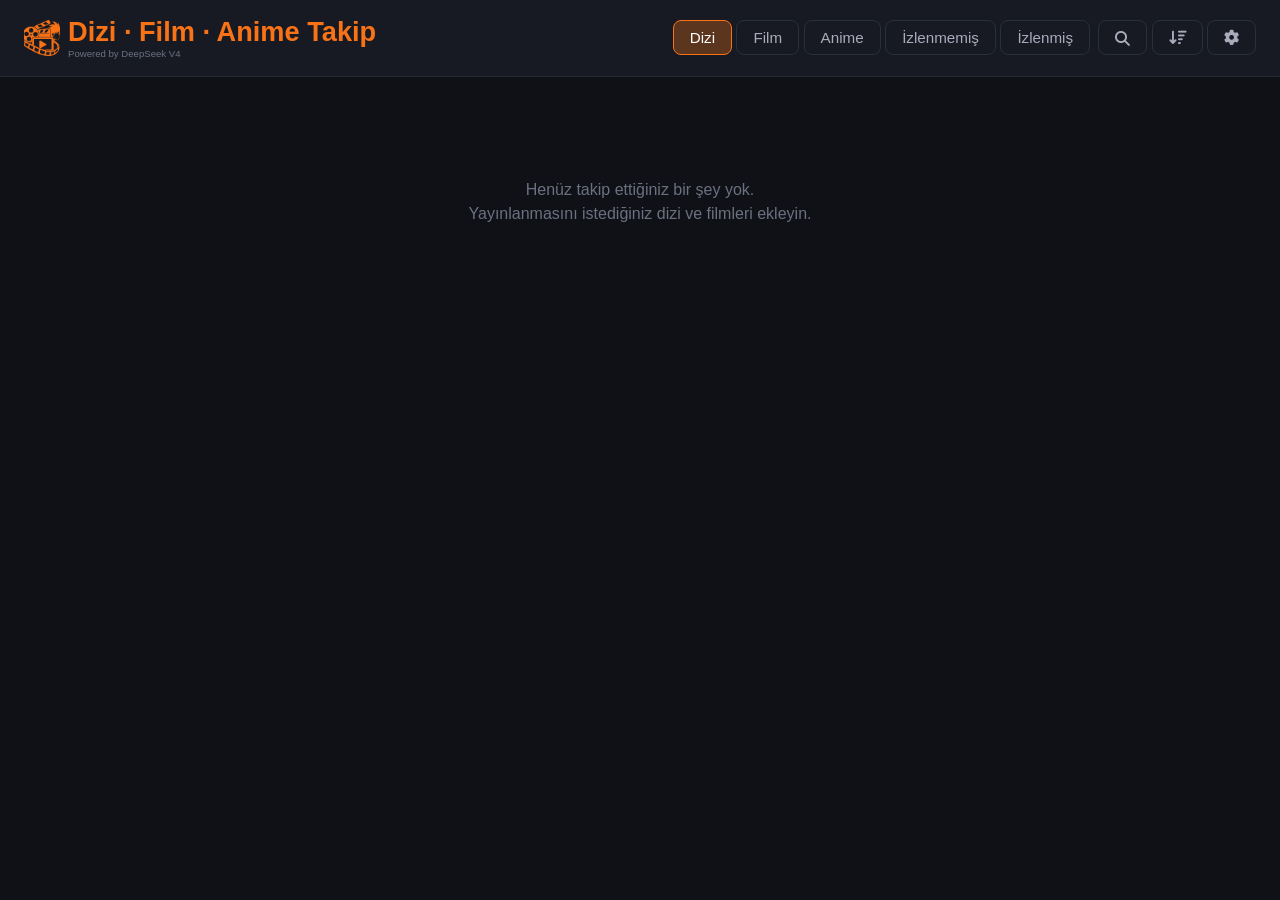
==== commit c47fdf0d: "Faz 9: Izlenmis sekmesi (onayli tamamlanmis) + in_watched bayragi, tasi/geri-tasi simgeleri, sort ve" ====
--- a/static/index.html
+++ b/static/index.html
@@ -4,7 +4,7 @@
   <meta charset="UTF-8" />
   <meta name="viewport" content="width=device-width, initial-scale=1.0" />
   <title>Takip Listesi</title>
-  <link rel="stylesheet" href="/static/css/style.css?v=321" />
+  <link rel="stylesheet" href="/static/css/style.css?v=322" />
   <link rel="stylesheet" href="https://cdnjs.cloudflare.com/ajax/libs/font-awesome/6.5.1/css/all.min.css" />
 </head>
 <body>
@@ -22,6 +22,7 @@
         <button id="tab-film" class="tab" data-i18n="tab_film"><i class="fa-solid fa-clapperboard media-tab-icon"></i><span data-i18n="tab_film">Film</span></button>
         <button id="tab-anime" class="tab" data-i18n="tab_anime"><i class="fa-solid fa-torii-gate media-tab-icon"></i><span data-i18n="tab_anime">Anime</span></button>
         <button id="tab-unwatched" class="tab" data-i18n="tab_unwatched"><i class="fa-solid fa-eye-slash media-tab-icon"></i><span data-i18n="tab_unwatched">İzlenmemiş</span></button>
+        <button id="tab-watched" class="tab" data-i18n="tab_watched"><i class="fa-solid fa-eye media-tab-icon"></i><span data-i18n="tab_watched">İzlenmiş</span></button>
       </div>
       <div class="tabs-group">
         <button id="tab-search" class="tab"><i class="fa-solid fa-magnifying-glass"></i> <span data-i18n="tab_search">Ara &amp; Ekle</span></button>
@@ -86,19 +87,38 @@
     <!-- Unwatched view -->
     <section id="view-unwatched" class="view">
       <div id="unwatched-shows-wrap">
-        <h2 class="unwatched-section-title"><button class="section-move-up" data-section="shows" data-tip="Bölümü yukarı taşı"><i class="fa-solid fa-arrow-up"></i></button><button class="section-move-down" data-section="shows" data-tip="Bölümü aşağı taşı"><i class="fa-solid fa-arrow-down"></i></button><span data-i18n="unwatched_shows">İzlenmemiş Diziler</span></h2>
+        <h2 class="unwatched-section-title"><button class="section-move-up" data-section="shows" data-prefix="unwatched" data-view="view-unwatched" data-empty="empty-unwatched" data-tip="Bölümü yukarı taşı"><i class="fa-solid fa-arrow-up"></i></button><button class="section-move-down" data-section="shows" data-prefix="unwatched" data-view="view-unwatched" data-empty="empty-unwatched" data-tip="Bölümü aşağı taşı"><i class="fa-solid fa-arrow-down"></i></button><span data-i18n="unwatched_shows">İzlenmemiş Diziler</span></h2>
         <div id="unwatched-shows" class="poster-grid"></div>
       </div>
       <div id="unwatched-movies-wrap">
-        <h2 class="unwatched-section-title"><button class="section-move-up" data-section="movies" data-tip="Bölümü yukarı taşı"><i class="fa-solid fa-arrow-up"></i></button><button class="section-move-down" data-section="movies" data-tip="Bölümü aşağı taşı"><i class="fa-solid fa-arrow-down"></i></button><span data-i18n="unwatched_movies">İzlenmemiş Filmler</span></h2>
+        <h2 class="unwatched-section-title"><button class="section-move-up" data-section="movies" data-prefix="unwatched" data-view="view-unwatched" data-empty="empty-unwatched" data-tip="Bölümü yukarı taşı"><i class="fa-solid fa-arrow-up"></i></button><button class="section-move-down" data-section="movies" data-prefix="unwatched" data-view="view-unwatched" data-empty="empty-unwatched" data-tip="Bölümü aşağı taşı"><i class="fa-solid fa-arrow-down"></i></button><span data-i18n="unwatched_movies">İzlenmemiş Filmler</span></h2>
         <div id="unwatched-movies" class="poster-grid"></div>
       </div>
       <div id="unwatched-anime-wrap">
-        <h2 class="unwatched-section-title"><button class="section-move-up" data-section="anime" data-tip="Bölümü yukarı taşı"><i class="fa-solid fa-arrow-up"></i></button><button class="section-move-down" data-section="anime" data-tip="Bölümü aşağı taşı"><i class="fa-solid fa-arrow-down"></i></button><span data-i18n="unwatched_anime">İzlenmemiş Animeler</span></h2>
+        <h2 class="unwatched-section-title"><button class="section-move-up" data-section="anime" data-prefix="unwatched" data-view="view-unwatched" data-empty="empty-unwatched" data-tip="Bölümü yukarı taşı"><i class="fa-solid fa-arrow-up"></i></button><button class="section-move-down" data-section="anime" data-prefix="unwatched" data-view="view-unwatched" data-empty="empty-unwatched" data-tip="Bölümü aşağı taşı"><i class="fa-solid fa-arrow-down"></i></button><span data-i18n="unwatched_anime">İzlenmemiş Animeler</span></h2>
         <div id="unwatched-anime" class="poster-grid"></div>
       </div>
       <div id="empty-unwatched" class="empty">
         <p data-i18n="empty_unwatched">İzlenmemiş bölüm yok.</p>
+      </div>
+    </section>
+
+    <!-- Watched view -->
+    <section id="view-watched" class="view">
+      <div id="watched-shows-wrap">
+        <h2 class="unwatched-section-title"><button class="section-move-up" data-section="shows" data-prefix="watched" data-view="view-watched" data-empty="empty-watched" data-tip="Bölümü yukarı taşı"><i class="fa-solid fa-arrow-up"></i></button><button class="section-move-down" data-section="shows" data-prefix="watched" data-view="view-watched" data-empty="empty-watched" data-tip="Bölümü aşağı taşı"><i class="fa-solid fa-arrow-down"></i></button><span data-i18n="watched_shows">İzlenmiş Diziler</span></h2>
+        <div id="watched-shows" class="poster-grid"></div>
+      </div>
+      <div id="watched-movies-wrap">
+        <h2 class="unwatched-section-title"><button class="section-move-up" data-section="movies" data-prefix="watched" data-view="view-watched" data-empty="empty-watched" data-tip="Bölümü yukarı taşı"><i class="fa-solid fa-arrow-up"></i></button><button class="section-move-down" data-section="movies" data-prefix="watched" data-view="view-watched" data-empty="empty-watched" data-tip="Bölümü aşağı taşı"><i class="fa-solid fa-arrow-down"></i></button><span data-i18n="watched_movies">İzlenmiş Filmler</span></h2>
+        <div id="watched-movies" class="poster-grid"></div>
+      </div>
+      <div id="watched-anime-wrap">
+        <h2 class="unwatched-section-title"><button class="section-move-up" data-section="anime" data-prefix="watched" data-view="view-watched" data-empty="empty-watched" data-tip="Bölümü yukarı taşı"><i class="fa-solid fa-arrow-up"></i></button><button class="section-move-down" data-section="anime" data-prefix="watched" data-view="view-watched" data-empty="empty-watched" data-tip="Bölümü aşağı taşı"><i class="fa-solid fa-arrow-down"></i></button><span data-i18n="watched_anime">İzlenmiş Animeler</span></h2>
+        <div id="watched-anime" class="poster-grid"></div>
+      </div>
+      <div id="empty-watched" class="empty">
+        <p data-i18n="empty_watched">İzlenmiş yapım yok.</p>
       </div>
     </section>
 
--- a/static/css/style.css
+++ b/static/css/style.css
@@ -71,23 +71,25 @@
   width: 100%;
   padding: 9px 12px;
   background: none;
-  border: none;
+  border: 1px solid transparent;
   border-radius: 8px;
   color: #c8cdd8;
   font-size: 0.9rem;
   text-align: left;
   cursor: pointer;
-  transition: background 0.15s ease, color 0.15s ease;
+  transition: background 0.15s ease, border-color 0.15s ease, color 0.15s ease;
 }
 
 .sort-item:hover {
-  background: #262a36;
-  color: #fff;
+  background: rgba(249, 115, 22, 0.3);
+  border-color: #f97316;
+  color: #c8cdd8;
 }
 
 .sort-item.active {
-  background: #f97316;
-  color: #fff;
+  background: rgba(249, 115, 22, 0.3);
+  border-color: #f97316;
+  color: #c8cdd8;
 }
 
 .sort-item i {
@@ -280,7 +282,7 @@
   border-radius: 50%;
   background: rgba(0, 0, 0, 0.6);
   border: none;
-  color: #16a34a;
+  color: #22c55e;
   display: flex;
   align-items: center;
   justify-content: center;
@@ -306,7 +308,9 @@
     height: 12px;
   }
   .card .remove,
-  .card .calendar-btn {
+  .card .calendar-btn,
+  .card .move-btn,
+  .card .move-back-btn {
     width: 26px;
     height: 26px;
     top: 6px;
@@ -316,6 +320,16 @@
   }
   .card .calendar-btn {
     left: 6px;
+  }
+  .card .move-btn {
+    left: 50%;
+    transform: translateX(-50%);
+    display: flex;
+  }
+  .card .move-back-btn {
+    left: 50%;
+    transform: translateX(-50%);
+    display: flex;
   }
 }
 
@@ -516,11 +530,67 @@
   justify-content: center;
 }
 
+.card .move-btn {
+  position: absolute;
+  top: 8px;
+  left: 50%;
+  transform: translateX(-50%);
+  background: rgba(0, 0, 0, 0.6);
+  border: none;
+  color: #e879f9;
+  width: 30px;
+  height: 30px;
+  border-radius: 50%;
+  cursor: pointer;
+  display: none;
+  align-items: center;
+  justify-content: center;
+}
+
+.card .move-btn:hover {
+  color: #f0abfc;
+  background: rgba(0, 0, 0, 0.8);
+}
+
+.card .move-back-btn {
+  position: absolute;
+  top: 8px;
+  left: 50%;
+  transform: translateX(-50%);
+  background: rgba(0, 0, 0, 0.6);
+  border: none;
+  color: #e879f9;
+  width: 30px;
+  height: 30px;
+  border-radius: 50%;
+  cursor: pointer;
+  display: none;
+  align-items: center;
+  justify-content: center;
+}
+
+.card .move-back-btn i {
+  transform: rotate(180deg);
+}
+
+.card .move-back-btn:hover {
+  color: #f0abfc;
+  background: rgba(0, 0, 0, 0.8);
+}
+
 .card:hover .remove {
   display: block;
 }
 
 .card:hover .calendar-btn {
+  display: flex;
+}
+
+.card:hover .move-btn {
+  display: flex;
+}
+
+.card:hover .move-back-btn {
   display: flex;
 }
 
@@ -850,6 +920,12 @@
   color: #e9d5ff;
 }
 
+.chip.chip-char {
+  background: #3a1d4a;
+  border-color: #9333ea;
+  color: #e9d5ff;
+}
+
 .chip.chip-genre {
   background: #14401f;
   border-color: #16a34a;
@@ -1054,18 +1130,19 @@
   width: 100%;
   padding: 9px 12px;
   background: none;
-  border: none;
+  border: 1px solid transparent;
   border-radius: 8px;
   color: #c8cdd8;
   font-size: 0.9rem;
   text-align: left;
   cursor: pointer;
-  transition: background 0.15s ease, color 0.15s ease;
+  transition: background 0.15s ease, border-color 0.15s ease, color 0.15s ease;
 }
 
 .settings-menu-item:hover {
-  background: #262a36;
-  color: #f97316;
+  background: rgba(249, 115, 22, 0.3);
+  border-color: #f97316;
+  color: #c8cdd8;
 }
 
 .settings-menu-item i {
@@ -1075,7 +1152,7 @@
 }
 
 .settings-menu-item:hover i {
-  color: #f97316;
+  color: #c8cdd8;
 }
 
 .settings-menu-item.locked {
@@ -1085,6 +1162,7 @@
 
 .settings-menu-item.locked:hover {
   background: none;
+  border-color: transparent;
   color: #c8cdd8;
 }
 
@@ -2540,8 +2618,14 @@
   margin-top: 30px;
 }
 
-#view-unwatched > div {
+#view-unwatched > div,
+#view-watched > div {
   margin-bottom: 24px;
+}
+
+#view-watched.active {
+  display: block;
+  padding: 24px 0;
 }
 
 .unwatched-card .next-ep.unwatched-count {
@@ -2637,6 +2721,7 @@
   #tab-film span,
   #tab-anime span,
   #tab-unwatched span,
+  #tab-watched span,
   #tab-search span {
     display: none;
   }
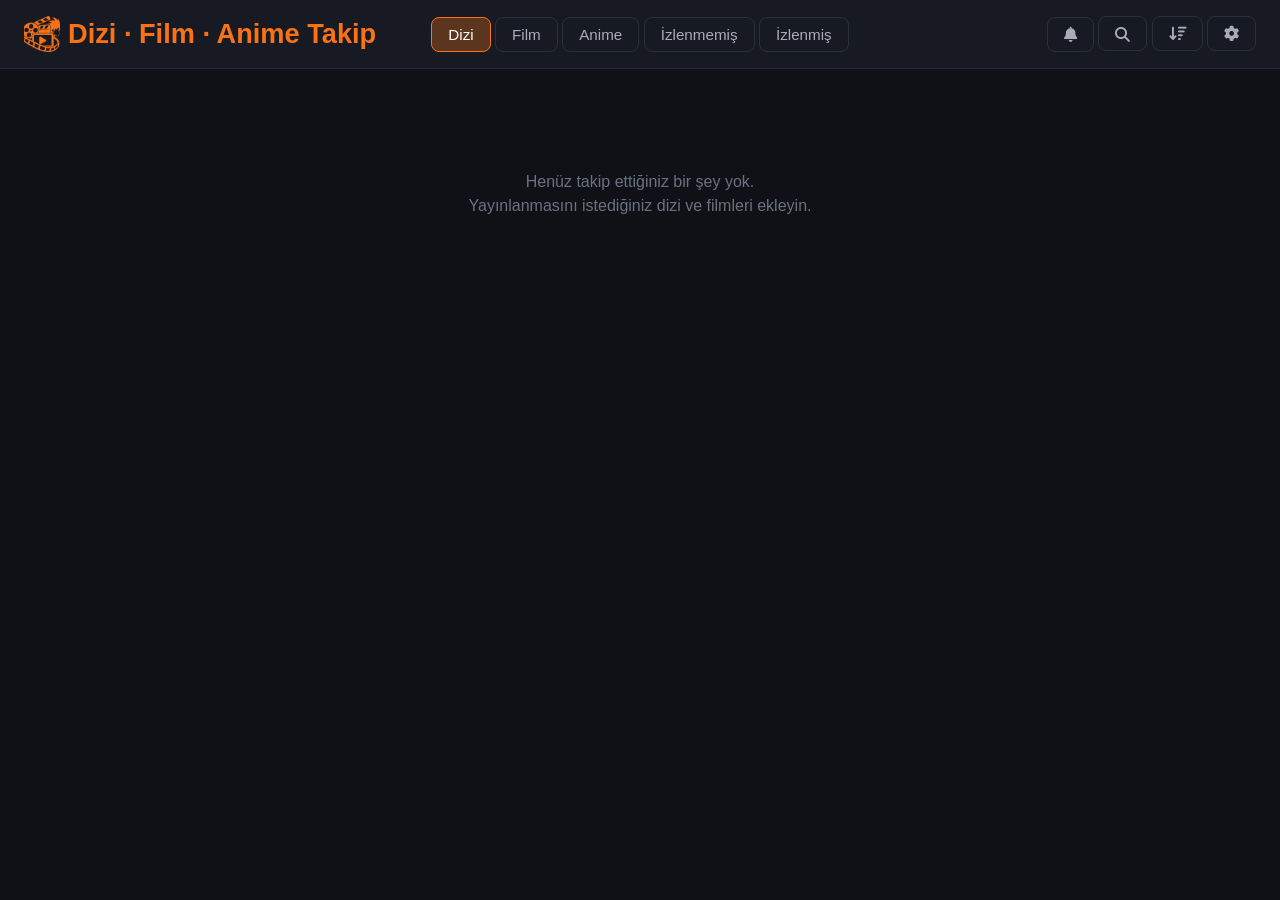
==== commit 9136d15f: "Faz 11: bildirim merkezi (rozet+liste+okundu) ve lokal poster deposu (w500/w185/thumbnail) + migrate" ====
--- a/static/index.html
+++ b/static/index.html
@@ -4,7 +4,7 @@
   <meta charset="UTF-8" />
   <meta name="viewport" content="width=device-width, initial-scale=1.0" />
   <title>Takip Listesi</title>
-  <link rel="stylesheet" href="/static/css/style.css?v=322" />
+  <link rel="stylesheet" href="/static/css/style.css?v=336" />
   <link rel="stylesheet" href="https://cdnjs.cloudflare.com/ajax/libs/font-awesome/6.5.1/css/all.min.css" />
 </head>
 <body>
@@ -13,18 +13,19 @@
       <img class="logo-img" src="/static/images/logo.png" alt="Logo" />
       <div>
         <div class="logo-title" data-i18n="logo_title">Dizi · Film · Anime Takip</div>
-        <div class="logo-sub">Powered by DeepSeek V4</div>
-      </div>
-    </div>
-    <div class="tabs">
-      <div class="tabs-group">
+      </div>
+    </div>
+    <div class="tabs-group media-tabs-group">
         <button id="tab-dizi" class="tab active" data-i18n="tab_dizi"><i class="fa-solid fa-tv media-tab-icon"></i><span data-i18n="tab_dizi">Dizi</span></button>
         <button id="tab-film" class="tab" data-i18n="tab_film"><i class="fa-solid fa-clapperboard media-tab-icon"></i><span data-i18n="tab_film">Film</span></button>
         <button id="tab-anime" class="tab" data-i18n="tab_anime"><i class="fa-solid fa-torii-gate media-tab-icon"></i><span data-i18n="tab_anime">Anime</span></button>
         <button id="tab-unwatched" class="tab" data-i18n="tab_unwatched"><i class="fa-solid fa-eye-slash media-tab-icon"></i><span data-i18n="tab_unwatched">İzlenmemiş</span></button>
         <button id="tab-watched" class="tab" data-i18n="tab_watched"><i class="fa-solid fa-eye media-tab-icon"></i><span data-i18n="tab_watched">İzlenmiş</span></button>
-      </div>
-      <div class="tabs-group">
+    </div>
+    <div class="tabs-group utils-tabs-group">
+        <div class="notif-wrap">
+          <button id="tab-notif" class="tab" data-tip="Bildirimler"><i class="fa-solid fa-bell"></i><span id="notif-badge" class="notif-badge" style="display:none">0</span></button>
+        </div>
         <button id="tab-search" class="tab"><i class="fa-solid fa-magnifying-glass"></i> <span data-i18n="tab_search">Ara &amp; Ekle</span></button>
         <div class="sort-wrap">
           <button id="tab-sort" class="tab" data-i18n-title="sort_title"><i class="fa-solid fa-arrow-down-wide-short"></i></button>
@@ -47,7 +48,17 @@
             <button class="settings-menu-item tmdb-locked" data-target="settings-update-modal"><i class="fa-solid fa-rotate"></i><span data-i18n="settings_update">Güncelleme</span></button>
           </div>
         </div>
-      </div>
+        <div id="notif-menu" class="notif-menu">
+            <div class="notif-header">
+              <span data-i18n="notif_title">Bildirimler</span>
+              <div class="notif-header-actions">
+                <button id="notif-mark-all" class="notif-header-btn notif-mark-btn" data-tip="Tümünü okundu işaretle"><i class="fa-solid fa-check-double"></i></button>
+                <button id="notif-clear" class="notif-header-btn notif-clear-btn" data-tip="Temizle"><i class="fa-regular fa-trash-can"></i></button>
+              </div>
+            </div>
+            <div id="notif-list" class="notif-list"></div>
+            <div id="notif-empty" class="notif-empty" style="display:none" data-i18n="notif_empty">Henüz bildiriminiz yok.</div>
+          </div>
     </div>
   </nav>
 
@@ -358,6 +369,22 @@
             </div>
           </div>
         </label>
+        <label><span class="settings-label-head"><span data-i18n="label_notification_hour">Bildirim Kontrol Saati</span><span class="saved-hint" data-i18n="saved">Kaydedildi</span></span>
+          <div class="time-combobox">
+            <input id="s-notification-hour" type="text" value="09:05" />
+            <i class="fa-solid fa-clock time-clock"></i>
+            <div id="s-notification-time-list" class="time-list" style="display:none">
+              <div class="time-col">
+                <div class="time-col-title" data-i18n="time_hour">Saat</div>
+                <div class="time-col-body" id="s-notification-hour-list"></div>
+              </div>
+              <div class="time-col">
+                <div class="time-col-title" data-i18n="time_minute">Dakika</div>
+                <div class="time-col-body" id="s-notification-minute-list"></div>
+              </div>
+            </div>
+          </div>
+        </label>
         <div id="update-saved-hint" class="notify-saved" data-i18n="saved">Kaydedildi</div>
       </div>
     </div>
@@ -388,6 +415,7 @@
               <line x1="3" y1="10" x2="21" y2="10"></line>
             </svg>
           </button>
+          <button id="details-refresh" type="button" class="modal-close" data-tip="Refresh"><i class="fa-solid fa-rotate"></i></button>
           <button id="details-close" class="modal-close" data-tip="Kapat" data-i18n-title="close">&times;</button>
         </div>
       </div>
@@ -464,6 +492,6 @@
     </div>
   </div>
 
-  <script type="module" src="/static/js/tracker.js?v=314"></script>
+  <script type="module" src="/static/js/tracker.js?v=324"></script>
 </body>
 </html>
--- a/static/css/style.css
+++ b/static/css/style.css
@@ -173,9 +173,27 @@
 
 /* Ek güvence: desktop'ta ikonlar asla görünmez */
 @media (min-width: 769px) {
+  /* Desktop: 3 sütunlu grid -> logo sol, media ortada, utils sağda */
+  nav {
+    display: grid;
+    grid-template-columns: 1fr auto 1fr;
+    align-items: center;
+    gap: 12px;
+  }
+
   .media-tab-icon,
   .media-toggle-icon {
     display: none !important;
+  }
+
+  /* İlk .tabs-group (media butonları) nav'ın ortasında */
+  nav > .tabs-group:first-of-type {
+    justify-self: center;
+  }
+
+  /* İkinci .tabs-group (search/sort/settings) sağda kalsın */
+  nav > .tabs-group:last-of-type {
+    justify-self: end;
   }
 
   #tab-search {
@@ -324,12 +342,18 @@
   .card .move-btn {
     left: 50%;
     transform: translateX(-50%);
-    display: flex;
+    top: 6px !important;
+    width: 26px !important;
+    height: 26px !important;
+    display: flex !important;
   }
   .card .move-back-btn {
     left: 50%;
     transform: translateX(-50%);
-    display: flex;
+    top: 6px !important;
+    width: 26px !important;
+    height: 26px !important;
+    display: flex !important;
   }
 }
 
@@ -569,6 +593,15 @@
   justify-content: center;
 }
 
+.card .move-btn i,
+.card .move-back-btn i {
+  display: flex;
+  align-items: center;
+  justify-content: center;
+  font-size: 0.85rem;
+  line-height: 1;
+}
+
 .card .move-back-btn i {
   transform: rotate(180deg);
 }
@@ -853,10 +886,15 @@
   transition: all 0.15s ease;
 }
 
-.search-action-btn:hover {
-  background: transparent;
+.search-action-btn:hover,
+.search-action-btn.loading {
+  background: rgba(249, 115, 22, 0.3);
   border-color: #f97316;
   color: #fff;
+}
+
+.btn-stop-label {
+  margin-left: 8px;
 }
 
 .btn-spinner {
@@ -997,7 +1035,7 @@
 /* Anime */
 #view-anime.active {
   display: block;
-  padding: 24px 0;
+  padding: 0;
 }
 
 #view-anime .poster-grid {
@@ -1170,6 +1208,200 @@
   color: #c8cdd8;
 }
 
+/* Notification center */
+.notif-wrap {
+  position: relative;
+  display: inline-block;
+}
+
+.utils-tabs-group {
+  position: relative;
+}
+
+.notif-badge {
+  position: absolute;
+  top: -6px;
+  right: -6px;
+  background: #ef4444;
+  color: #fff;
+  font-size: 0.65rem;
+  font-weight: 700;
+  padding: 1px 5px;
+  border-radius: 999px;
+  min-width: 16px;
+  text-align: center;
+  line-height: 1.2;
+  pointer-events: none;
+}
+
+.notif-menu {
+  position: absolute;
+  top: calc(100% + 8px);
+  right: 0;
+  min-width: 360px;
+  max-width: 380px;
+  max-height: 60vh;
+  background: #1e2230;
+  border: 1px solid #3a4050;
+  border-radius: 10px;
+  box-shadow: 0 10px 24px rgba(0, 0, 0, 0.5);
+  display: none;
+  z-index: 20;
+  overflow: hidden;
+  flex-direction: column;
+}
+
+.notif-menu.open {
+  display: flex;
+}
+
+.notif-header {
+  display: flex;
+  align-items: center;
+  justify-content: space-between;
+  padding: 10px 12px;
+  border-bottom: 1px solid #262a36;
+  color: #f97316;
+  font-size: 0.85rem;
+  font-weight: 600;
+  text-transform: uppercase;
+  letter-spacing: 0.06em;
+}
+
+.notif-header-actions {
+  display: flex;
+  align-items: center;
+  gap: 4px;
+}
+
+.notif-header-btn {
+  background: transparent;
+  border: none;
+  width: 28px;
+  height: 28px;
+  display: flex;
+  align-items: center;
+  justify-content: center;
+  border-radius: 6px;
+  cursor: pointer;
+  font-size: 0.9rem;
+}
+
+.notif-clear-btn {
+  color: #ef4444;
+}
+
+.notif-clear-btn:hover {
+  color: #f87171;
+}
+
+.notif-mark-btn {
+  color: #7dd3fc;
+}
+
+.notif-mark-btn:hover {
+  color: #bae6fd;
+}
+
+.notif-list {
+  overflow-y: auto;
+  max-height: 50vh;
+}
+
+.notif-empty {
+  text-align: center;
+  padding: 24px 12px;
+  color: #6b7180;
+  font-size: 0.85rem;
+}
+
+.notif-item {
+  display: flex;
+  gap: 10px;
+  padding: 10px 12px;
+  align-items: flex-start;
+  cursor: pointer;
+  transition: background 0.15s ease;
+}
+
+.notif-item:nth-child(odd) {
+  background: #1e2230;
+}
+
+.notif-item:nth-child(even) {
+  background: #232938;
+}
+
+.notif-item.unread {
+  border-left: 3px solid #f97316;
+}
+
+.notif-item + .notif-item {
+  border-top: 1px dotted #3a4050;
+}
+
+.notif-item:hover {
+  background: rgba(249, 115, 22, 0.12);
+}
+
+.notif-thumb {
+  width: 45px;
+  height: 68px;
+  object-fit: cover;
+  border-radius: 4px;
+  flex-shrink: 0;
+  background: #222;
+}
+
+.notif-thumb-fallback {
+  width: 45px;
+  height: 68px;
+  display: flex;
+  align-items: center;
+  justify-content: center;
+  background: #22252f;
+  color: #555a66;
+  border-radius: 4px;
+  flex-shrink: 0;
+}
+
+.notif-content {
+  flex: 1;
+  min-width: 0;
+}
+
+.notif-title {
+  font-size: 0.85rem;
+  font-weight: 600;
+  color: #e6e6e6;
+  white-space: nowrap;
+  overflow: hidden;
+  text-overflow: ellipsis;
+}
+
+.notif-message {
+  font-size: 0.8rem;
+  color: #aab;
+  margin-top: 2px;
+  line-height: 1.3;
+}
+
+.notif-time {
+  font-size: 0.7rem;
+  color: #6b7180;
+  margin-top: 4px;
+}
+
+@media (max-width:768px) {
+  .notif-menu {
+    right: 0;
+    left: auto;
+    min-width: 0;
+    width: calc(100vw - 24px);
+    max-width: 360px;
+  }
+}
+
 .settings-modal {
   max-width: 480px;
   width: 100%;
@@ -1669,6 +1901,20 @@
 
 .btn.primary {
   background: #f97316;
+}
+
+#picker-go,
+#value-go {
+  background: transparent;
+  border: 1px solid #2a2f3d;
+  color: #c8cdd8;
+}
+
+#picker-go:hover,
+#value-go:hover {
+  background: rgba(249, 115, 22, 0.3);
+  border-color: #f97316;
+  color: #fff;
 }
 
 .confirm-modal {
@@ -1848,8 +2094,32 @@
   color: #bae6fd;
 }
 
+#details-refresh {
+  color: #D0D4DC;
+  font-size: 1rem;
+  display: flex;
+  align-items: center;
+  justify-content: center;
+  padding: 4px;
+  border-radius: 4px;
+}
+
+#details-refresh.loading i {
+  animation: spin 0.7s linear infinite;
+}
+
+#details-refresh:disabled {
+  opacity: 0.5;
+  pointer-events: none;
+}
+
 .modal-close:hover {
   color: #f87171;
+}
+
+#details-refresh:hover {
+  background: transparent;
+  color: #FFFFFF;
 }
 
 .modal-body {
@@ -2451,6 +2721,10 @@
 .season-name {
   white-space: nowrap;
   font-size: 0.85rem;
+  overflow: hidden;
+  text-overflow: ellipsis;
+  flex: 1;
+  min-width: 0;
 }
 
 .season-progress {
@@ -2625,7 +2899,12 @@
 
 #view-watched.active {
   display: block;
-  padding: 24px 0;
+  padding: 0;
+}
+
+#view-unwatched.active {
+  display: block;
+  padding: 0;
 }
 
 .unwatched-card .next-ep.unwatched-count {
@@ -2664,13 +2943,18 @@
 /* Tablet ve altı */
 @media (max-width: 768px) {
   nav {
-    flex-direction: column;
-    align-items: stretch;
+    display: grid;
+    grid-template-columns: 1fr auto;
+    grid-template-areas:
+      "logo logo"
+      "media utils";
     gap: 10px;
     padding: 12px 14px;
+    align-items: center;
   }
 
   .logo {
+    grid-area: logo;
     display: grid;
     grid-template-columns: auto 1fr;
     align-items: center;
@@ -2682,12 +2966,22 @@
     text-align: center;
   }
 
-  .tabs {
+  .media-tabs-group {
+    grid-area: media;
+    justify-self: start;
     display: flex;
-    justify-content: space-between;
     align-items: center;
     gap: 4px;
-    width: 100%;
+    width: auto;
+  }
+
+  .utils-tabs-group {
+    grid-area: utils;
+    justify-self: end;
+    display: flex;
+    align-items: center;
+    gap: 4px;
+    width: auto;
   }
 
   .tabs-group {
@@ -2698,7 +2992,9 @@
   .tabs-group .tab,
   #tab-search,
   #tab-settings,
-  .sort-wrap .tab {
+  #tab-notif,
+  .sort-wrap .tab,
+  .notif-wrap .tab {
     width: 30px;
     height: 30px;
     padding: 0;
@@ -3032,7 +3328,7 @@
 
   .season-box-title {
     padding: 9px 12px;
-    flex-wrap: wrap;
+    flex-wrap: nowrap;
   }
 
   .season-box-title .season-name {
